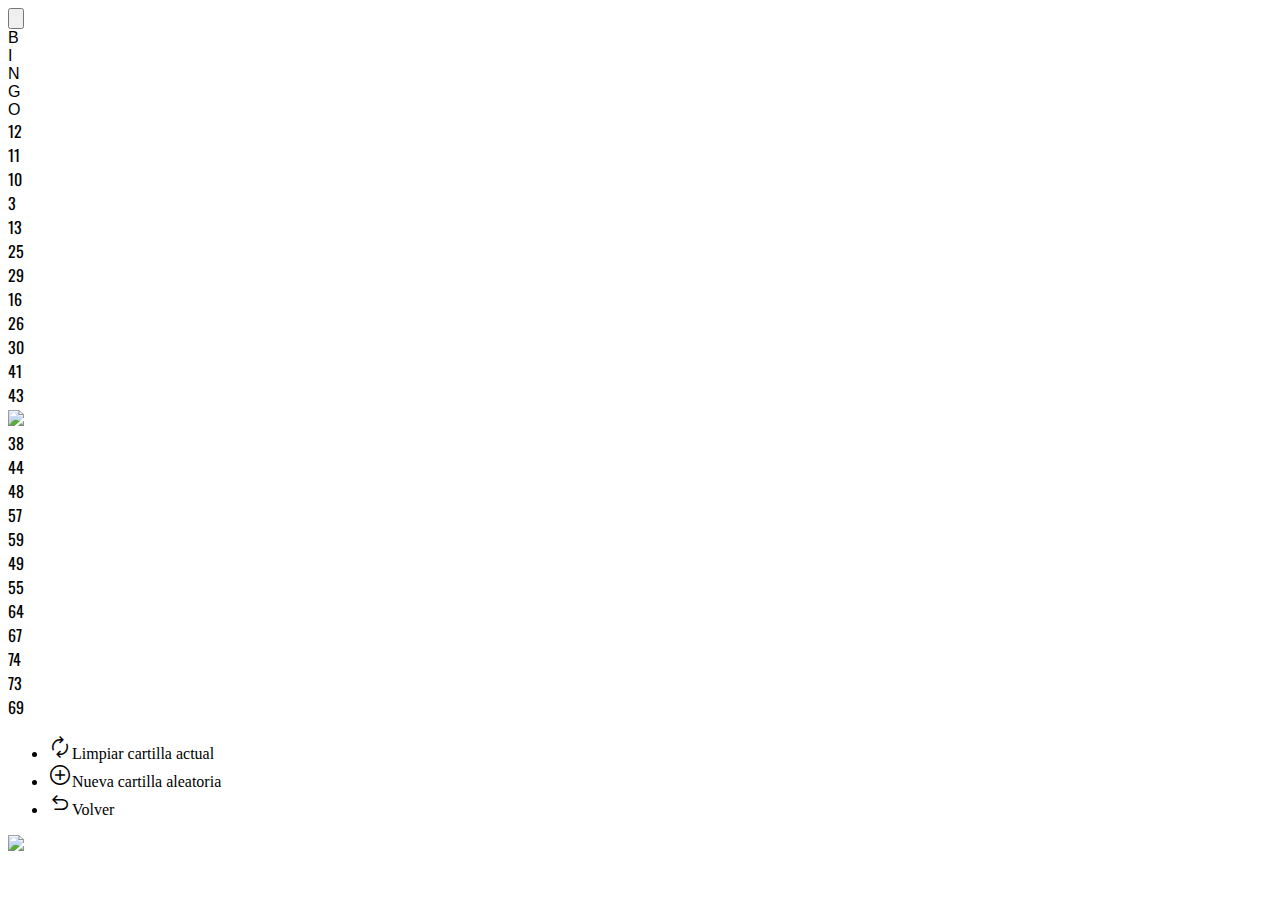
==== index.html @ 595e4903 "favicon + new clean card" ====
<!DOCTYPE html>
<html lang="es">
<head>
	<meta charset="UTF-8">
	<meta name="viewport" content="width=device-width, initial-scale=1.0, user-scalable=no">
	<title>Bingo Paz</title>
	<link rel="icon" 
      type="image/png" 
      href="images/favicon.png">

	<link rel="stylesheet" href="estilos.css?v=1.2">
	<script src="https://cdn.tailwindcss.com"></script>

	<!-- Fonts -->
	<link rel="stylesheet" href="https://fonts.googleapis.com/css2?family=Material+Symbols+Outlined:opsz,wght,FILL,GRAD@20..48,100..700,0..1,-50..200" />
	<link href="https://fonts.cdnfonts.com/css/bingo-dilan" rel="stylesheet">

	<link rel="preconnect" href="https://fonts.googleapis.com">
	<link rel="preconnect" href="https://fonts.gstatic.com" crossorigin>
	<link href="https://fonts.googleapis.com/css2?family=Oswald&display=swap" rel="stylesheet">
</head>
<body class="bg-red-500">
	<!-- Cartilla -->
	<div class="bingo-card pt-10 pb-10 px-6 relative">
		<!-- Menú -->
		<button id="burger-menu" class="absolute right-3 top-3 flex items-center rounded text-white" onclick="openMenu()">
			<svg class="w-4 h-4 fill-current" viewBox="0 0 20 20" xmlns="http://www.w3.org/2000/svg">
				<title>Opciones</title>
				<path d="M0 3h20v2H0V3zm0 6h20v2H0V9zm0 6h20v2H0v-2z"/>
			</svg>
		</button>

		<!-- BINGO título -->
		<div class="flex flex-wrap text-white text-5xl mb-5 bingo-title">
			<div class="w-1/5 flex items-center justify-center">B</div>
			<div class="w-1/5 flex items-center justify-center">I</div>
			<div class="w-1/5 flex items-center justify-center">N</div>
			<div class="w-1/5 flex items-center justify-center">G</div>
			<div class="w-1/5 flex items-center justify-center">O</div>
		</div>

		<!-- Números -->
		<div class="flex bg-white text-2xl bingo-numbers">
			<!-- Columna B -->
			<div class="w-1/5 flex flex-col">
				<div id="b1" class="casilla h-20 border border-red-300 flex items-center justify-center" onclick="gotIt(this.id)">X</div>
				<div id="b2" class="casilla h-20 border border-red-300 flex items-center justify-center" onclick="gotIt(this.id)">X</div>
				<div id="b3" class="casilla h-20 border border-red-300 flex items-center justify-center" onclick="gotIt(this.id)">X</div>
				<div id="b4" class="casilla h-20 border border-red-300 flex items-center justify-center" onclick="gotIt(this.id)">X</div>
				<div id="b5" class="casilla h-20 border border-red-300 flex items-center justify-center" onclick="gotIt(this.id)">X</div>
			</div>
			<!-- Columna I -->
			<div class="w-1/5 flex flex-col">
				<div id="i1" class="casilla h-20 border border-red-300 flex items-center justify-center" onclick="gotIt(this.id)">X</div>
				<div id="i2" class="casilla h-20 border border-red-300 flex items-center justify-center" onclick="gotIt(this.id)">X</div>
				<div id="i3" class="casilla h-20 border border-red-300 flex items-center justify-center" onclick="gotIt(this.id)">X</div>
				<div id="i4" class="casilla h-20 border border-red-300 flex items-center justify-center" onclick="gotIt(this.id)">X</div>
				<div id="i5" class="casilla h-20 border border-red-300 flex items-center justify-center" onclick="gotIt(this.id)">X</div>
			</div>
			<!-- Columna N -->
			<div class="w-1/5 flex flex-col">
				<div id="n1" class="casilla h-20 border border-red-300 flex items-center justify-center" onclick="gotIt(this.id)">X</div>
				<div id="n2" class="casilla h-20 border border-red-300 flex items-center justify-center" onclick="gotIt(this.id)">X</div>
				<div id="n3" class="casilla h-20 border border-red-300 flex items-center justify-center" onclick="gotIt(this.id)"><img class="w-10" src="images/bonus.png"></div>
				<div id="n4" class="casilla h-20 border border-red-300 flex items-center justify-center" onclick="gotIt(this.id)">X</div>
				<div id="n5" class="casilla h-20 border border-red-300 flex items-center justify-center" onclick="gotIt(this.id)">X</div>
			</div>
			<!-- Columna G -->
			<div class="w-1/5 flex flex-col">
				<div id="g1" class="casilla h-20 border border-red-300 flex items-center justify-center" onclick="gotIt(this.id)">X</div>
				<div id="g2" class="casilla h-20 border border-red-300 flex items-center justify-center" onclick="gotIt(this.id)">X</div>
				<div id="g3" class="casilla h-20 border border-red-300 flex items-center justify-center" onclick="gotIt(this.id)">X</div>
				<div id="g4" class="casilla h-20 border border-red-300 flex items-center justify-center" onclick="gotIt(this.id)">X</div>
				<div id="g5" class="casilla h-20 border border-red-300 flex items-center justify-center" onclick="gotIt(this.id)">X</div>
			</div>
			<!-- Columna O -->
			<div class="w-1/5 flex flex-col">
				<div id="o1" class="casilla h-20 border border-red-300 flex items-center justify-center" onclick="gotIt(this.id)">X</div>
				<div id="o2" class="casilla h-20 border border-red-300 flex items-center justify-center" onclick="gotIt(this.id)">X</div>
				<div id="o3" class="casilla h-20 border border-red-300 flex items-center justify-center" onclick="gotIt(this.id)">X</div>
				<div id="o4" class="casilla h-20 border border-red-300 flex items-center justify-center" onclick="gotIt(this.id)">X</div>
				<div id="o5" class="casilla h-20 border border-red-300 flex items-center justify-center" onclick="gotIt(this.id)">X</div>
			</div>
		</div>
	</div>

	<!-- Opciones de menú -->
	<div id="menu-options" class="absolute left-0 top-0 bg-black bg-opacity-90 w-full h-full flex flex-col justify-center items-center hidden">			
		<ul class="text-white text-center">
			<li class="mb-10 p-2 flex cursor-pointer" onclick="confirmClean()"><span class="material-symbols-outlined mr-2">autorenew</span>Limpiar cartilla actual</li>
			<li class="mb-10 p-2 flex cursor-pointer" onclick="confirmNew()"><span class="material-symbols-outlined mr-2">add_circle</span>Nueva cartilla aleatoria</li>
			<li class="mb-10 p-2 flex cursor-pointer" onclick="closeMenu()"><span class="material-symbols-outlined mr-2">undo</span>Volver</li>
		</ul>
		<img class="w-20" src="images/bonus.png">
	</div>

	<script src="script.js?v=1.2"></script>
	<script src="//cdn.jsdelivr.net/npm/sweetalert2@11"></script>
</body>
</html>
---- estilos.css ----
.close-menu {
  display: none;
}

#burger-menu-icon.hidden .burger-menu {
  display: none;
}

#burger-menu-icon.hidden .close-menu {
  display: block;
}

/* Fonts */
.material-symbols-outlined {
  font-variation-settings:
  'FILL' 0,
  'wght' 400,
  'GRAD' 0,
  'opsz' 48
}

.bingo-title{
	font-family: 'Bingo Dilan', sans-serif;
}

.bingo-numbers{
	font-family: 'Oswald', sans-serif;
}
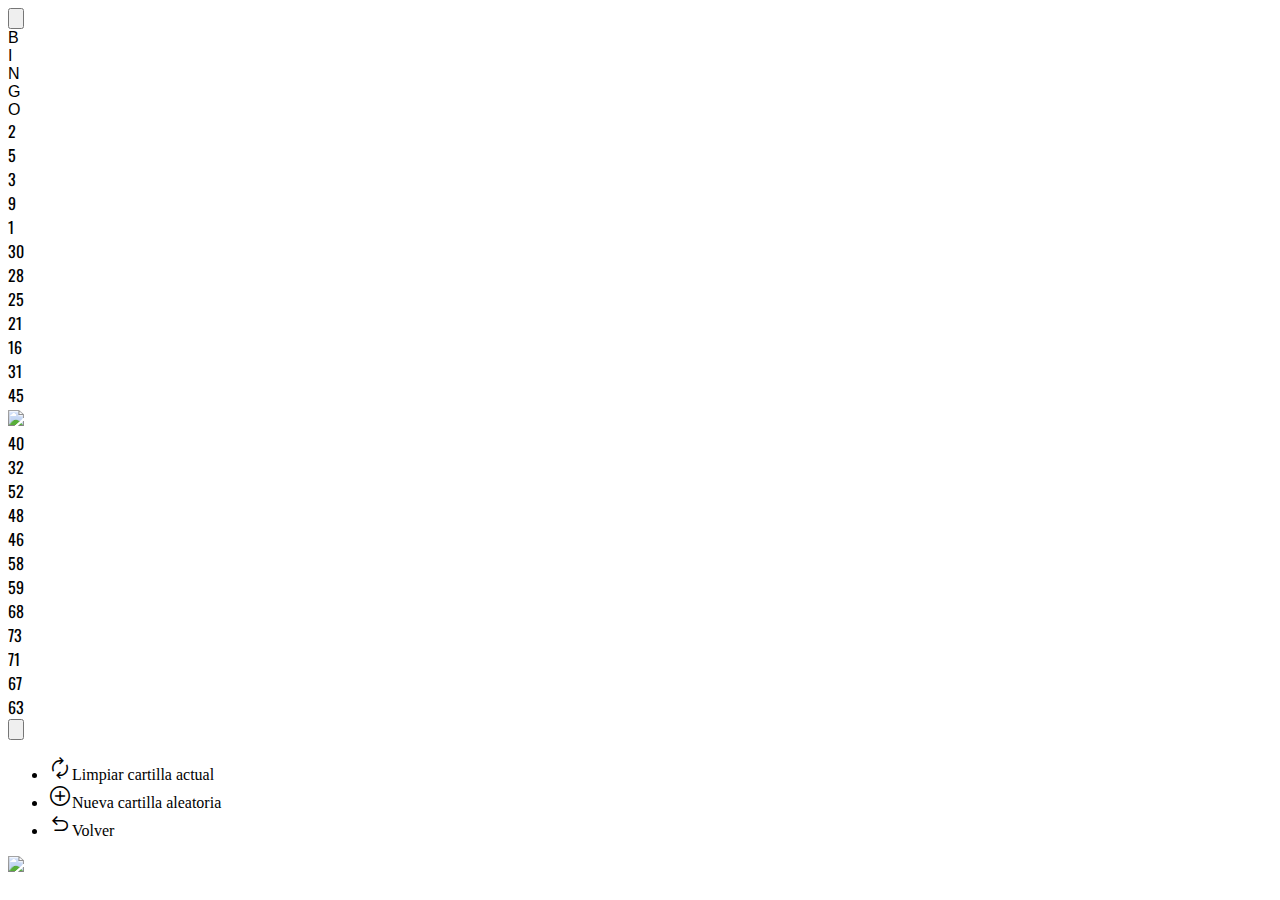
==== commit 111ca940: "botón burger para cerrar" ====
--- a/index.html
+++ b/index.html
@@ -85,7 +85,14 @@
 	</div>
 
 	<!-- Opciones de menú -->
-	<div id="menu-options" class="absolute left-0 top-0 bg-black bg-opacity-90 w-full h-full flex flex-col justify-center items-center hidden">			
+	<div id="menu-options" class="absolute left-0 top-0 bg-black bg-opacity-90 w-full h-full flex flex-col justify-center items-center hidden">
+		<!-- Cerrar menú -->
+		<button id="burger-menu" class="absolute right-3 top-3 flex items-center rounded text-white" onclick="closeMenu()">
+			<svg xmlns="http://www.w3.org/2000/svg" fill="none" viewBox="0 0 24 24" stroke-width="1.5" stroke="currentColor" class="w-6 h-6">
+			 	<path stroke-linecap="round" stroke-linejoin="round" d="M6 18L18 6M6 6l12 12" />
+			</svg>
+		</button>		
+		<!-- Opciones -->
 		<ul class="text-white text-center">
 			<li class="mb-10 p-2 flex cursor-pointer" onclick="confirmClean()"><span class="material-symbols-outlined mr-2">autorenew</span>Limpiar cartilla actual</li>
 			<li class="mb-10 p-2 flex cursor-pointer" onclick="confirmNew()"><span class="material-symbols-outlined mr-2">add_circle</span>Nueva cartilla aleatoria</li>
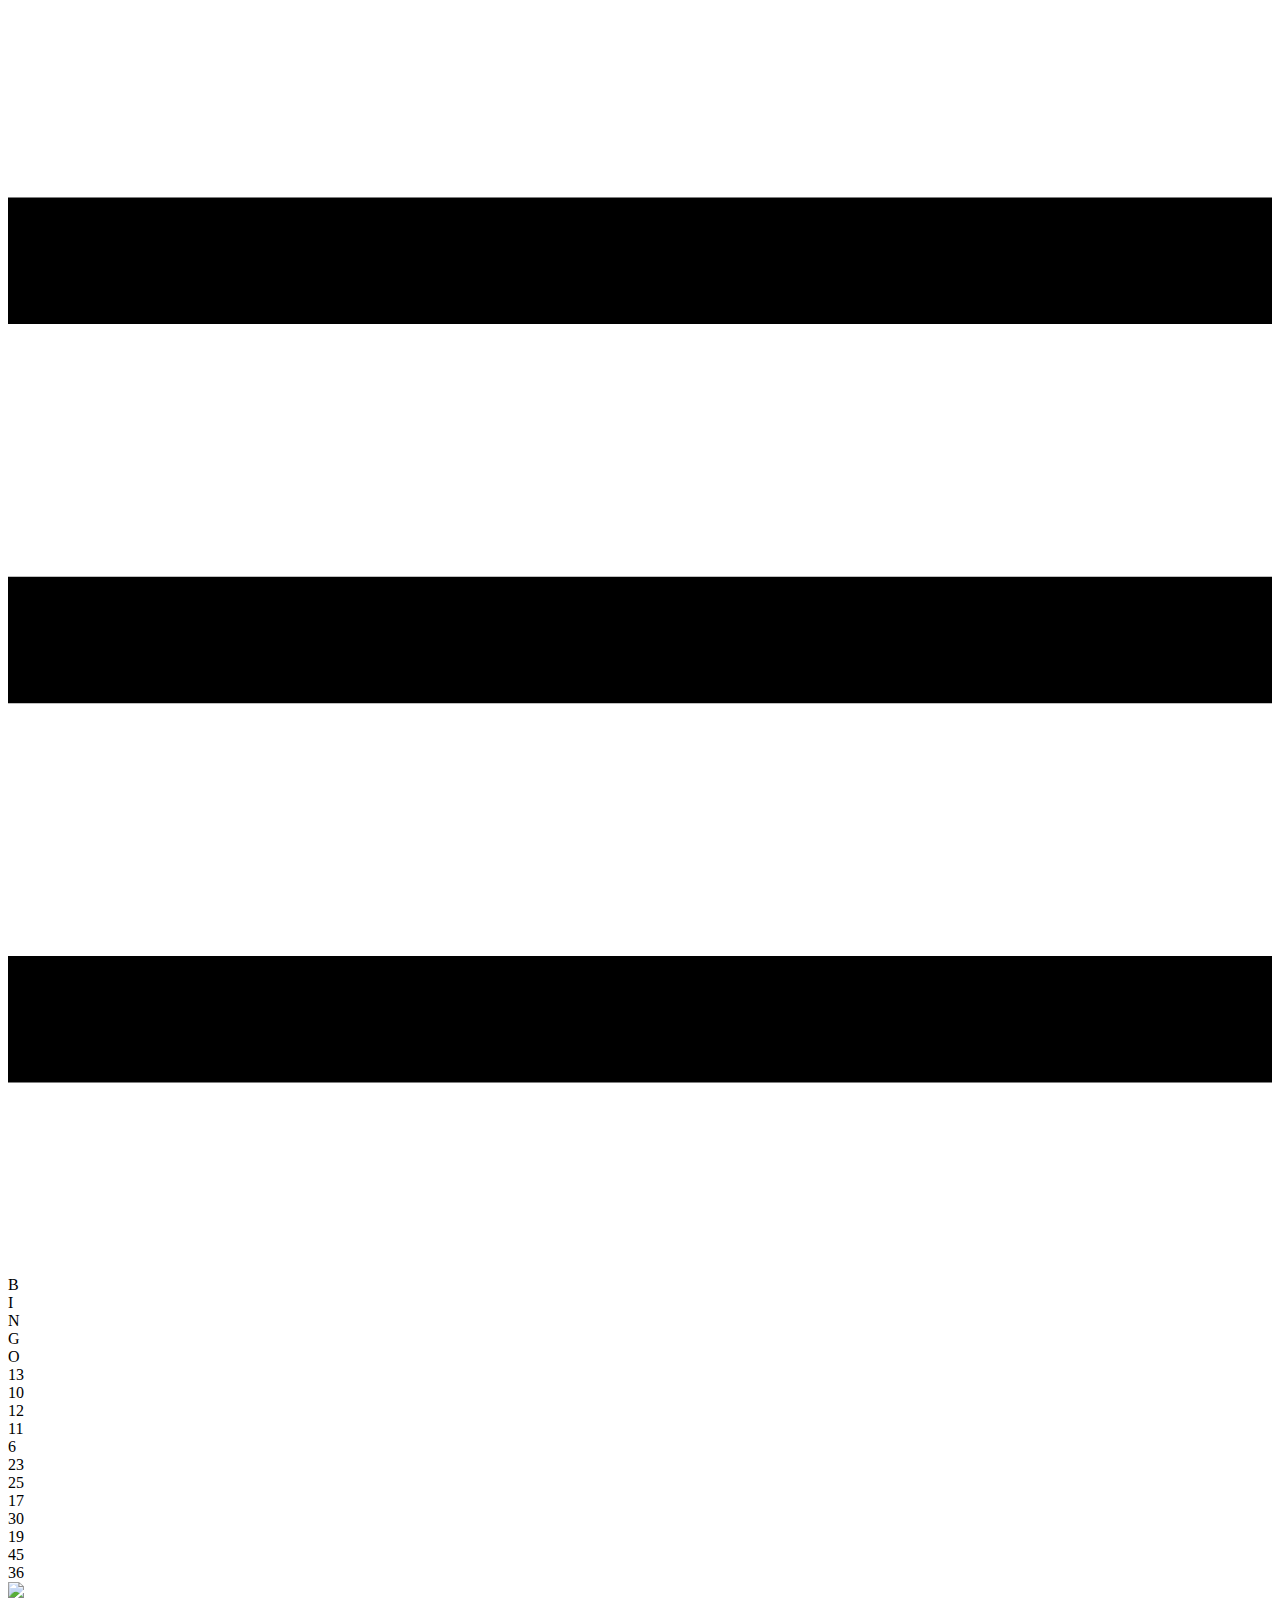
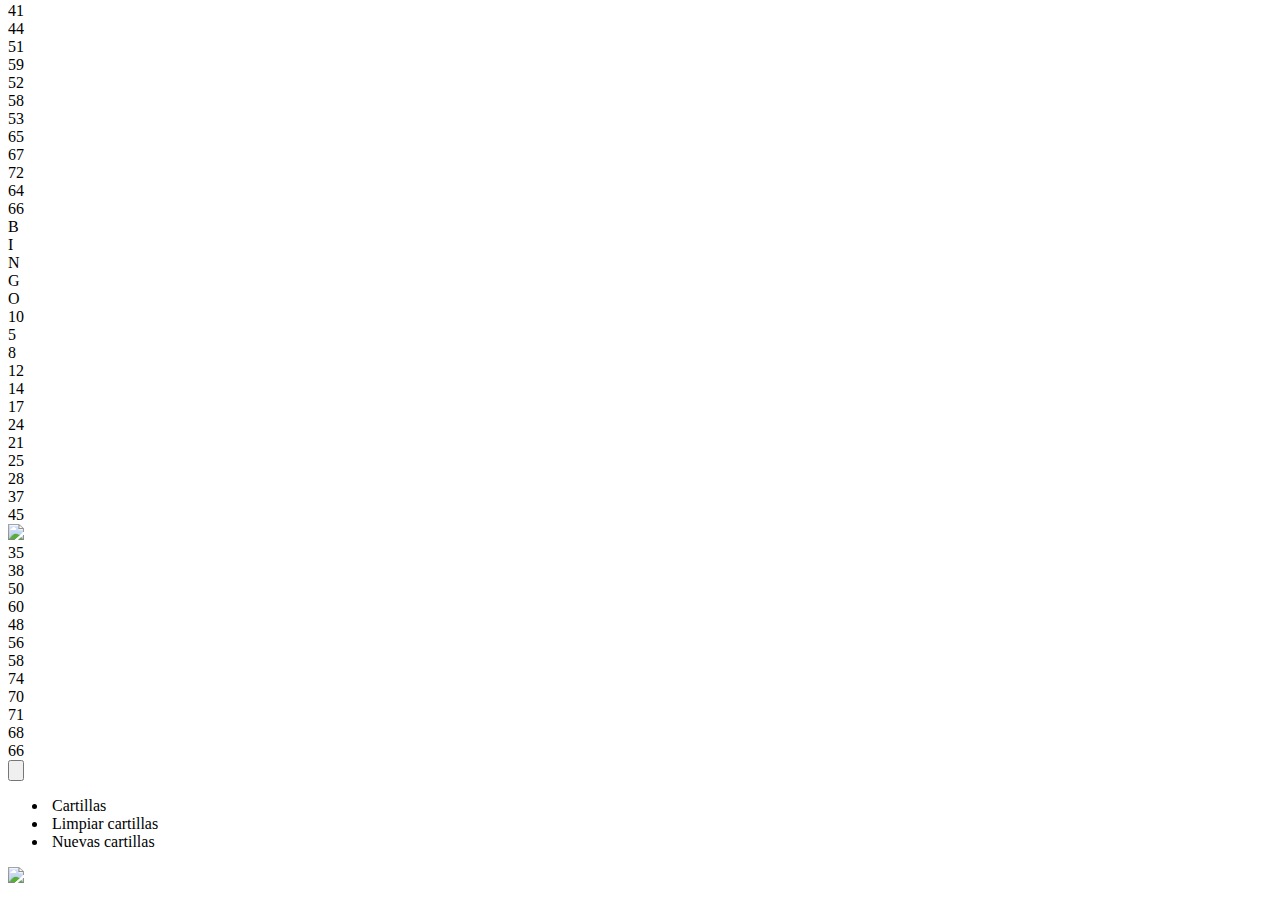
==== commit 197362e1: "start animation only after selecting 2 cards" ====
--- a/index.html
+++ b/index.html
@@ -1,107 +1,193 @@
 <!DOCTYPE html>
 <html lang="es">
+
 <head>
-	<meta charset="UTF-8">
-	<meta name="viewport" content="width=device-width, initial-scale=1.0, user-scalable=no">
-	<title>Bingo Paz</title>
-	<link rel="icon" 
-      type="image/png" 
-      href="images/favicon.png">
+    <meta charset="UTF-8">
+    <meta name="viewport" content="width=device-width, initial-scale=1.0, user-scalable=no">
+    <title>Bingo Paz</title>
+    <link rel="icon" type="image/png" href="images/favicon.png">
+    <link rel="stylesheet" href="css/estilos.css?v=1.2">
+    <script src="https://cdn.tailwindcss.com"></script>
+    <!-- Fonts -->
+    <link href="https://fonts.cdnfonts.com/css/bingo-dilan" rel="stylesheet">
+    <link rel="preconnect" href="https://fonts.googleapis.com">
+    <link rel="preconnect" href="https://fonts.gstatic.com" crossorigin>
+    <link href="https://fonts.googleapis.com/css2?family=Oswald&display=swap" rel="stylesheet">
+</head>
 
-	<link rel="stylesheet" href="estilos.css?v=1.2">
-	<script src="https://cdn.tailwindcss.com"></script>
+<body class="h-screen flex flex-col justify-center">
+    <div id="container">
+        <div class="screen screen-1 bg-red-500" id="screen1">
+            <!-- Cartilla 1 -->
+            <div class="bingo-card h-max py-14 px-6 relative">
+                <!-- Menú -->
+                <div class="fixed w-screen justify-end -ml-6 top-6 flex items-center rounded text-white">
+                    <svg class="w-4 h-4 mr-6 fill-current" viewBox="0 0 20 20" xmlns="http://www.w3.org/2000/svg" onclick="openMenu()">
+                        <title>Opciones</title>
+                        <path d="M0 3h20v2H0V3zm0 6h20v2H0V9zm0 6h20v2H0v-2z" />
+                    </svg>
+                </div>
+                <!-- BINGO título -->
+                <div class="flex flex-wrap text-white text-5xl mb-5 bingo-title">
+                    <div class="w-1/5 flex items-center justify-center">B</div>
+                    <div class="w-1/5 flex items-center justify-center">I</div>
+                    <div class="w-1/5 flex items-center justify-center">N</div>
+                    <div class="w-1/5 flex items-center justify-center">G</div>
+                    <div class="w-1/5 flex items-center justify-center">O</div>
+                </div>
+                <!-- Números -->
+                <div class="flex bg-white text-2xl bingo-numbers">
+                    <!-- Columna B -->
+                    <div class="w-1/5 flex flex-col">
+                        <div id="s1-b1" class="casilla h-20 border border-red-400 flex items-center justify-center" onclick="gotIt1(this.id)">X</div>
+                        <div id="s1-b2" class="casilla h-20 border border-red-400 flex items-center justify-center" onclick="gotIt1(this.id)">X</div>
+                        <div id="s1-b3" class="casilla h-20 border border-red-400 flex items-center justify-center" onclick="gotIt1(this.id)">X</div>
+                        <div id="s1-b4" class="casilla h-20 border border-red-400 flex items-center justify-center" onclick="gotIt1(this.id)">X</div>
+                        <div id="s1-b5" class="casilla h-20 border border-red-400 flex items-center justify-center" onclick="gotIt1(this.id)">X</div>
+                    </div>
+                    <!-- Columna I -->
+                    <div class="w-1/5 flex flex-col">
+                        <div id="s1-i1" class="casilla h-20 border border-red-400 flex items-center justify-center" onclick="gotIt1(this.id)">X</div>
+                        <div id="s1-i2" class="casilla h-20 border border-red-400 flex items-center justify-center" onclick="gotIt1(this.id)">X</div>
+                        <div id="s1-i3" class="casilla h-20 border border-red-400 flex items-center justify-center" onclick="gotIt1(this.id)">X</div>
+                        <div id="s1-i4" class="casilla h-20 border border-red-400 flex items-center justify-center" onclick="gotIt1(this.id)">X</div>
+                        <div id="s1-i5" class="casilla h-20 border border-red-400 flex items-center justify-center" onclick="gotIt1(this.id)">X</div>
+                    </div>
+                    <!-- Columna N -->
+                    <div class="w-1/5 flex flex-col">
+                        <div id="s1-n1" class="casilla h-20 border border-red-400 flex items-center justify-center" onclick="gotIt1(this.id)">X</div>
+                        <div id="s1-n2" class="casilla h-20 border border-red-400 flex items-center justify-center" onclick="gotIt1(this.id)">X</div>
+                        <div id="s1-n3" class="casilla h-20 border border-red-400 flex items-center justify-center gotit1" onclick="gotIt1(this.id)"><img class="w-10" src="images/bonus-1.png"></div>
+                        <div id="s1-n4" class="casilla h-20 border border-red-400 flex items-center justify-center" onclick="gotIt1(this.id)">X</div>
+                        <div id="s1-n5" class="casilla h-20 border border-red-400 flex items-center justify-center" onclick="gotIt1(this.id)">X</div>
+                    </div>
+                    <!-- Columna G -->
+                    <div class="w-1/5 flex flex-col">
+                        <div id="s1-g1" class="casilla h-20 border border-red-400 flex items-center justify-center" onclick="gotIt1(this.id)">X</div>
+                        <div id="s1-g2" class="casilla h-20 border border-red-400 flex items-center justify-center" onclick="gotIt1(this.id)">X</div>
+                        <div id="s1-g3" class="casilla h-20 border border-red-400 flex items-center justify-center" onclick="gotIt1(this.id)">X</div>
+                        <div id="s1-g4" class="casilla h-20 border border-red-400 flex items-center justify-center" onclick="gotIt1(this.id)">X</div>
+                        <div id="s1-g5" class="casilla h-20 border border-red-400 flex items-center justify-center" onclick="gotIt1(this.id)">X</div>
+                    </div>
+                    <!-- Columna O -->
+                    <div class="w-1/5 flex flex-col">
+                        <div id="s1-o1" class="casilla h-20 border border-red-400 flex items-center justify-center" onclick="gotIt1(this.id)">X</div>
+                        <div id="s1-o2" class="casilla h-20 border border-red-400 flex items-center justify-center" onclick="gotIt1(this.id)">X</div>
+                        <div id="s1-o3" class="casilla h-20 border border-red-400 flex items-center justify-center" onclick="gotIt1(this.id)">X</div>
+                        <div id="s1-o4" class="casilla h-20 border border-red-400 flex items-center justify-center" onclick="gotIt1(this.id)">X</div>
+                        <div id="s1-o5" class="casilla h-20 border border-red-400 flex items-center justify-center" onclick="gotIt1(this.id)">X</div>
+                    </div>
+                </div>
+            </div>
+        </div>
+        <div class="screen screen-2 bg-blue-500 hidden" id="screen2">
+            <!-- Cartilla 2 -->
+            <div class="bingo-card h-max py-14 px-6 relative">
+                <!-- Menú -->
+                <!-- <button id="burger-menu-2" class="fixed right-6 top-6 flex items-center rounded text-white" onclick="openMenu()">
+                    <svg class="w-4 h-4 fill-current" viewBox="0 0 20 20" xmlns="http://www.w3.org/2000/svg">
+                        <title>Opciones</title>
+                        <path d="M0 3h20v2H0V3zm0 6h20v2H0V9zm0 6h20v2H0v-2z" />
+                    </svg>
+                </button> -->
+                <!-- BINGO título -->
+                <div class="flex flex-wrap text-white text-5xl mb-5 bingo-title">
+                    <div class="w-1/5 flex items-center justify-center">B</div>
+                    <div class="w-1/5 flex items-center justify-center">I</div>
+                    <div class="w-1/5 flex items-center justify-center">N</div>
+                    <div class="w-1/5 flex items-center justify-center">G</div>
+                    <div class="w-1/5 flex items-center justify-center">O</div>
+                </div>
+                <!-- Números -->
+                <div class="flex bg-white text-2xl bingo-numbers">
+                    <!-- Columna B -->
+                    <div class="w-1/5 flex flex-col">
+                        <div id="s2-b1" class="casilla h-20 border border-blue-400 flex items-center justify-center" onclick="gotIt2(this.id)">X</div>
+                        <div id="s2-b2" class="casilla h-20 border border-blue-400 flex items-center justify-center" onclick="gotIt2(this.id)">X</div>
+                        <div id="s2-b3" class="casilla h-20 border border-blue-400 flex items-center justify-center" onclick="gotIt2(this.id)">X</div>
+                        <div id="s2-b4" class="casilla h-20 border border-blue-400 flex items-center justify-center" onclick="gotIt2(this.id)">X</div>
+                        <div id="s2-b5" class="casilla h-20 border border-blue-400 flex items-center justify-center" onclick="gotIt2(this.id)">X</div>
+                    </div>
+                    <!-- Columna I -->
+                    <div class="w-1/5 flex flex-col">
+                        <div id="s2-i1" class="casilla h-20 border border-blue-400 flex items-center justify-center" onclick="gotIt2(this.id)">X</div>
+                        <div id="s2-i2" class="casilla h-20 border border-blue-400 flex items-center justify-center" onclick="gotIt2(this.id)">X</div>
+                        <div id="s2-i3" class="casilla h-20 border border-blue-400 flex items-center justify-center" onclick="gotIt2(this.id)">X</div>
+                        <div id="s2-i4" class="casilla h-20 border border-blue-400 flex items-center justify-center" onclick="gotIt2(this.id)">X</div>
+                        <div id="s2-i5" class="casilla h-20 border border-blue-400 flex items-center justify-center" onclick="gotIt2(this.id)">X</div>
+                    </div>
+                    <!-- Columna N -->
+                    <div class="w-1/5 flex flex-col">
+                        <div id="s2-n1" class="casilla h-20 border border-blue-400 flex items-center justify-center" onclick="gotIt2(this.id)">X</div>
+                        <div id="s2-n2" class="casilla h-20 border border-blue-400 flex items-center justify-center" onclick="gotIt2(this.id)">X</div>
+                        <div id="s2-n3" class="casilla h-20 border border-blue-400 flex items-center justify-center gotit2" onclick="gotIt2(this.id)"><img class="w-10" src="images/bonus-2.png"></div>
+                        <div id="s2-n4" class="casilla h-20 border border-blue-400 flex items-center justify-center" onclick="gotIt2(this.id)">X</div>
+                        <div id="s2-n5" class="casilla h-20 border border-blue-400 flex items-center justify-center" onclick="gotIt2(this.id)">X</div>
+                    </div>
+                    <!-- Columna G -->
+                    <div class="w-1/5 flex flex-col">
+                        <div id="s2-g1" class="casilla h-20 border border-blue-400 flex items-center justify-center" onclick="gotIt2(this.id)">X</div>
+                        <div id="s2-g2" class="casilla h-20 border border-blue-400 flex items-center justify-center" onclick="gotIt2(this.id)">X</div>
+                        <div id="s2-g3" class="casilla h-20 border border-blue-400 flex items-center justify-center" onclick="gotIt2(this.id)">X</div>
+                        <div id="s2-g4" class="casilla h-20 border border-blue-400 flex items-center justify-center" onclick="gotIt2(this.id)">X</div>
+                        <div id="s2-g5" class="casilla h-20 border border-blue-400 flex items-center justify-center" onclick="gotIt2(this.id)">X</div>
+                    </div>
+                    <!-- Columna O -->
+                    <div class="w-1/5 flex flex-col">
+                        <div id="s2-o1" class="casilla h-20 border border-blue-400 flex items-center justify-center" onclick="gotIt2(this.id)">X</div>
+                        <div id="s2-o2" class="casilla h-20 border border-blue-400 flex items-center justify-center" onclick="gotIt2(this.id)">X</div>
+                        <div id="s2-o3" class="casilla h-20 border border-blue-400 flex items-center justify-center" onclick="gotIt2(this.id)">X</div>
+                        <div id="s2-o4" class="casilla h-20 border border-blue-400 flex items-center justify-center" onclick="gotIt2(this.id)">X</div>
+                        <div id="s2-o5" class="casilla h-20 border border-blue-400 flex items-center justify-center" onclick="gotIt2(this.id)">X</div>
+                    </div>
+                </div>
+            </div>
+        </div>
+    </div>
 
-	<!-- Fonts -->
-	<link rel="stylesheet" href="https://fonts.googleapis.com/css2?family=Material+Symbols+Outlined:opsz,wght,FILL,GRAD@20..48,100..700,0..1,-50..200" />
-	<link href="https://fonts.cdnfonts.com/css/bingo-dilan" rel="stylesheet">
+    <!-- Opciones de menú -->
+    <div id="menu-options" class="absolute left-0 top-0 bg-black bg-opacity-90 w-full h-full flex flex-col justify-center items-center hidden">
+        <!-- Cerrar menú -->
+        <button id="close-burger-menu" class="absolute right-6 top-6 flex items-center rounded text-white" onclick="closeMenu()">
+            <svg xmlns="http://www.w3.org/2000/svg" fill="none" viewBox="0 0 24 24" stroke-width="1.5" stroke="currentColor" class="w-6 h-6">
+                <path stroke-linecap="round" stroke-linejoin="round" d="M6 18L18 6M6 6l12 12" />
+            </svg>
+        </button>
+        <!-- Opciones -->
+        <ul class="ul-options text-white text-center">
+        	<li class="mb-10 p-2 flex cursor-pointer flex items-center">
+                <img class="mr-2" src="images/tag.svg" alt="">
+                Cartillas
+                <img id="p1cOption" class="mx-2 cursor-pointer" src="images/one-fill.svg" alt="" onclick="play1card(); closeMenu()">
+                <img id="p2cOption" class="cursor-pointer" src="images/two.svg" alt="" onclick="play2cards(); startSlideAnimation(); closeMenu()">
+            </li>
+            <li class="mb-10 p-2 flex cursor-pointer flex items-center" onclick="confirmClean()">
+                <img class="mr-2" src="images/clear.svg" alt="">
+                Limpiar cartillas
+            </li>
+            <li class="mb-10 p-2 flex cursor-pointer flex items-center" onclick="confirmNew()">
+                <img class="mr-2" src="images/new.svg" alt="">
+                Nuevas cartillas
+            </li>
+            <!-- <li class="mb-10 p-2 flex cursor-pointer flex items-center" onclick="closeMenu()">
+                <img class="mr-2" src="images/back.svg" alt="">
+                Volver
+            </li> -->
+        </ul>
+        <img class="w-20" src="images/bonus-1.png">
+    </div>
 
-	<link rel="preconnect" href="https://fonts.googleapis.com">
-	<link rel="preconnect" href="https://fonts.gstatic.com" crossorigin>
-	<link href="https://fonts.googleapis.com/css2?family=Oswald&display=swap" rel="stylesheet">
-</head>
-<body class="bg-red-500">
-	<!-- Cartilla -->
-	<div class="bingo-card pt-10 pb-10 px-6 relative">
-		<!-- Menú -->
-		<button id="burger-menu" class="absolute right-3 top-3 flex items-center rounded text-white" onclick="openMenu()">
-			<svg class="w-4 h-4 fill-current" viewBox="0 0 20 20" xmlns="http://www.w3.org/2000/svg">
-				<title>Opciones</title>
-				<path d="M0 3h20v2H0V3zm0 6h20v2H0V9zm0 6h20v2H0v-2z"/>
-			</svg>
-		</button>
+    <!-- Indicador de slide -->
+    <!-- <div id="slideind-container" class="absolute bottom-5 right-0 border">
+    	hello
+    </div> -->
+    <div id="slideInd" class="absolute bottom-5 right-0">
+    	<img src="images/slide.png" alt="">
+    </div>
 
-		<!-- BINGO título -->
-		<div class="flex flex-wrap text-white text-5xl mb-5 bingo-title">
-			<div class="w-1/5 flex items-center justify-center">B</div>
-			<div class="w-1/5 flex items-center justify-center">I</div>
-			<div class="w-1/5 flex items-center justify-center">N</div>
-			<div class="w-1/5 flex items-center justify-center">G</div>
-			<div class="w-1/5 flex items-center justify-center">O</div>
-		</div>
+    <script src="js/confetti.js?v=1.2"></script>
+    <script src="js/script.js?v=1.2"></script>
+    <script src="//cdn.jsdelivr.net/npm/sweetalert2@11"></script>
+</body>
 
-		<!-- Números -->
-		<div class="flex bg-white text-2xl bingo-numbers">
-			<!-- Columna B -->
-			<div class="w-1/5 flex flex-col">
-				<div id="b1" class="casilla h-20 border border-red-300 flex items-center justify-center" onclick="gotIt(this.id)">X</div>
-				<div id="b2" class="casilla h-20 border border-red-300 flex items-center justify-center" onclick="gotIt(this.id)">X</div>
-				<div id="b3" class="casilla h-20 border border-red-300 flex items-center justify-center" onclick="gotIt(this.id)">X</div>
-				<div id="b4" class="casilla h-20 border border-red-300 flex items-center justify-center" onclick="gotIt(this.id)">X</div>
-				<div id="b5" class="casilla h-20 border border-red-300 flex items-center justify-center" onclick="gotIt(this.id)">X</div>
-			</div>
-			<!-- Columna I -->
-			<div class="w-1/5 flex flex-col">
-				<div id="i1" class="casilla h-20 border border-red-300 flex items-center justify-center" onclick="gotIt(this.id)">X</div>
-				<div id="i2" class="casilla h-20 border border-red-300 flex items-center justify-center" onclick="gotIt(this.id)">X</div>
-				<div id="i3" class="casilla h-20 border border-red-300 flex items-center justify-center" onclick="gotIt(this.id)">X</div>
-				<div id="i4" class="casilla h-20 border border-red-300 flex items-center justify-center" onclick="gotIt(this.id)">X</div>
-				<div id="i5" class="casilla h-20 border border-red-300 flex items-center justify-center" onclick="gotIt(this.id)">X</div>
-			</div>
-			<!-- Columna N -->
-			<div class="w-1/5 flex flex-col">
-				<div id="n1" class="casilla h-20 border border-red-300 flex items-center justify-center" onclick="gotIt(this.id)">X</div>
-				<div id="n2" class="casilla h-20 border border-red-300 flex items-center justify-center" onclick="gotIt(this.id)">X</div>
-				<div id="n3" class="casilla h-20 border border-red-300 flex items-center justify-center" onclick="gotIt(this.id)"><img class="w-10" src="images/bonus.png"></div>
-				<div id="n4" class="casilla h-20 border border-red-300 flex items-center justify-center" onclick="gotIt(this.id)">X</div>
-				<div id="n5" class="casilla h-20 border border-red-300 flex items-center justify-center" onclick="gotIt(this.id)">X</div>
-			</div>
-			<!-- Columna G -->
-			<div class="w-1/5 flex flex-col">
-				<div id="g1" class="casilla h-20 border border-red-300 flex items-center justify-center" onclick="gotIt(this.id)">X</div>
-				<div id="g2" class="casilla h-20 border border-red-300 flex items-center justify-center" onclick="gotIt(this.id)">X</div>
-				<div id="g3" class="casilla h-20 border border-red-300 flex items-center justify-center" onclick="gotIt(this.id)">X</div>
-				<div id="g4" class="casilla h-20 border border-red-300 flex items-center justify-center" onclick="gotIt(this.id)">X</div>
-				<div id="g5" class="casilla h-20 border border-red-300 flex items-center justify-center" onclick="gotIt(this.id)">X</div>
-			</div>
-			<!-- Columna O -->
-			<div class="w-1/5 flex flex-col">
-				<div id="o1" class="casilla h-20 border border-red-300 flex items-center justify-center" onclick="gotIt(this.id)">X</div>
-				<div id="o2" class="casilla h-20 border border-red-300 flex items-center justify-center" onclick="gotIt(this.id)">X</div>
-				<div id="o3" class="casilla h-20 border border-red-300 flex items-center justify-center" onclick="gotIt(this.id)">X</div>
-				<div id="o4" class="casilla h-20 border border-red-300 flex items-center justify-center" onclick="gotIt(this.id)">X</div>
-				<div id="o5" class="casilla h-20 border border-red-300 flex items-center justify-center" onclick="gotIt(this.id)">X</div>
-			</div>
-		</div>
-	</div>
-
-	<!-- Opciones de menú -->
-	<div id="menu-options" class="absolute left-0 top-0 bg-black bg-opacity-90 w-full h-full flex flex-col justify-center items-center hidden">
-		<!-- Cerrar menú -->
-		<button id="burger-menu" class="absolute right-3 top-3 flex items-center rounded text-white" onclick="closeMenu()">
-			<svg xmlns="http://www.w3.org/2000/svg" fill="none" viewBox="0 0 24 24" stroke-width="1.5" stroke="currentColor" class="w-6 h-6">
-			 	<path stroke-linecap="round" stroke-linejoin="round" d="M6 18L18 6M6 6l12 12" />
-			</svg>
-		</button>		
-		<!-- Opciones -->
-		<ul class="text-white text-center">
-			<li class="mb-10 p-2 flex cursor-pointer" onclick="confirmClean()"><span class="material-symbols-outlined mr-2">autorenew</span>Limpiar cartilla actual</li>
-			<li class="mb-10 p-2 flex cursor-pointer" onclick="confirmNew()"><span class="material-symbols-outlined mr-2">add_circle</span>Nueva cartilla aleatoria</li>
-			<li class="mb-10 p-2 flex cursor-pointer" onclick="closeMenu()"><span class="material-symbols-outlined mr-2">undo</span>Volver</li>
-		</ul>
-		<img class="w-20" src="images/bonus.png">
-	</div>
-
-	<script src="script.js?v=1.2"></script>
-	<script src="//cdn.jsdelivr.net/npm/sweetalert2@11"></script>
-</body>
 </html>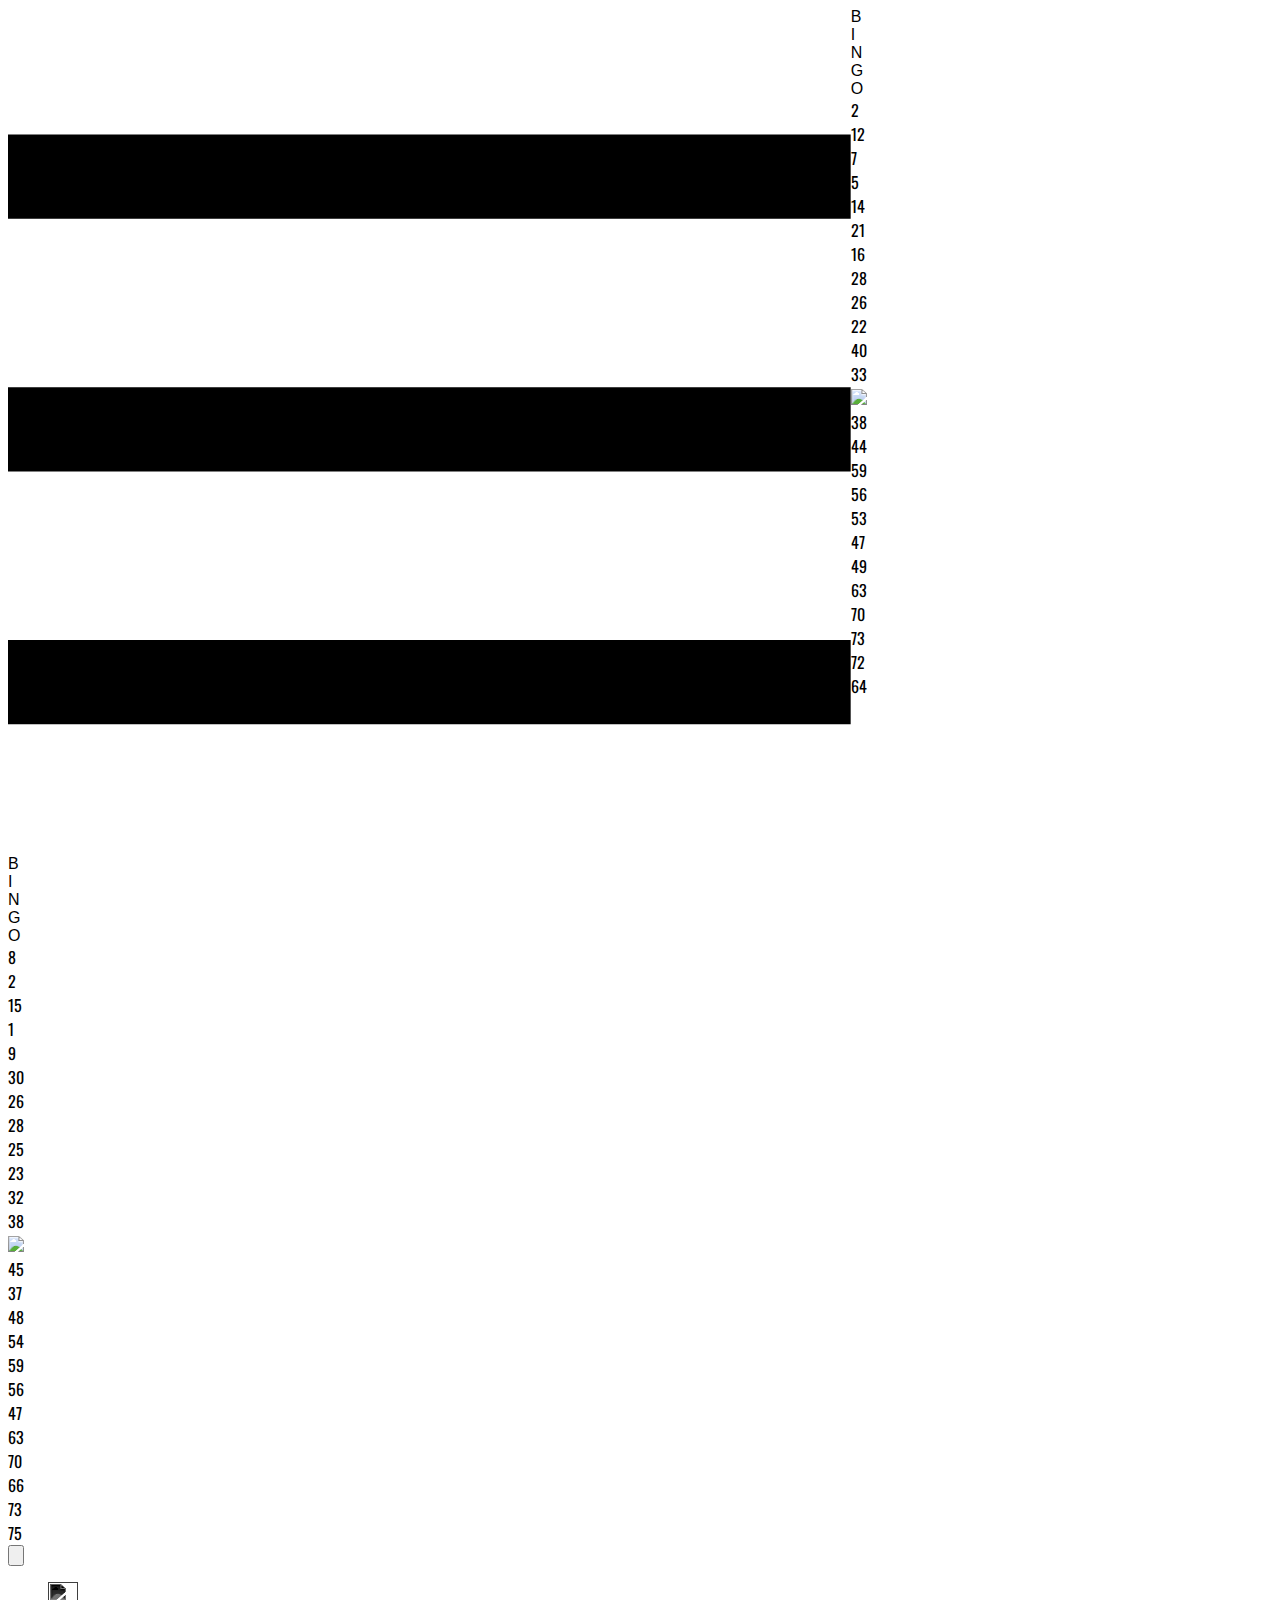
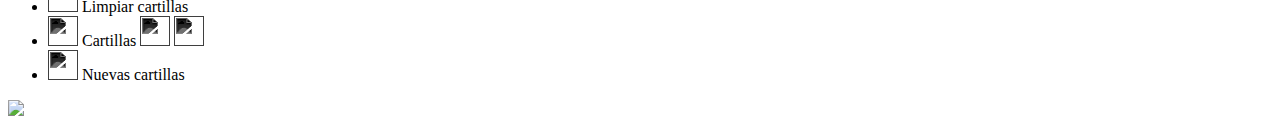
==== commit d539544e: "estado de confettis único por cartilla" ====
--- a/index.html
+++ b/index.html
@@ -155,15 +155,15 @@
         </button>
         <!-- Opciones -->
         <ul class="ul-options text-white text-center">
-        	<li class="mb-10 p-2 flex cursor-pointer flex items-center">
-                <img class="mr-2" src="images/tag.svg" alt="">
-                Cartillas
-                <img id="p1cOption" class="mx-2 cursor-pointer" src="images/one-fill.svg" alt="" onclick="play1card(); closeMenu()">
-                <img id="p2cOption" class="cursor-pointer" src="images/two.svg" alt="" onclick="play2cards(); startSlideAnimation(); closeMenu()">
-            </li>
             <li class="mb-10 p-2 flex cursor-pointer flex items-center" onclick="confirmClean()">
                 <img class="mr-2" src="images/clear.svg" alt="">
                 Limpiar cartillas
+            </li>
+            <li class="mb-10 p-2 flex cursor-pointer flex items-center">
+                <img class="mr-2" src="images/tag.svg" alt="">
+                Cartillas
+                <img id="p1cOption" class="mx-4 cursor-pointer" src="images/one-fill.svg" alt="" onclick="play1card(); closeMenu()">
+                <img id="p2cOption" class="cursor-pointer" src="images/two.svg" alt="" onclick="play2cards(); startSlideAnimation(); closeMenu()">
             </li>
             <li class="mb-10 p-2 flex cursor-pointer flex items-center" onclick="confirmNew()">
                 <img class="mr-2" src="images/new.svg" alt="">
--- a/css/estilos.css
+++ b/css/estilos.css
@@ -0,0 +1,72 @@
+.close-menu {
+    display: none;
+}
+
+/*#burger-menu-icon.hidden .burger-menu {
+    display: none;
+}
+
+#burger-menu-icon.hidden .close-menu {
+    display: block;
+}*/
+
+/* Fonts */
+.material-symbols-outlined {
+    font-variation-settings:
+        'FILL'0,
+        'wght'400,
+        'GRAD'0,
+        'opsz'48
+}
+
+.bingo-title {
+    font-family: 'Bingo Dilan', sans-serif;
+}
+
+.bingo-numbers {
+    font-family: 'Oswald', sans-serif;
+}
+
+.ul-options li img {
+    filter: invert(100%) sepia(0%) saturate(0%) hue-rotate(67deg) brightness(105%) contrast(105%);
+    width: 30px;
+    height: 30px;
+}
+
+/* Pantalla slide  */
+#container {
+    display: flex;
+    width: 100%;
+    height: 100%;
+    transform: translateX(0%);
+    transition: transform 0.5s ease-in-out;
+}
+
+.screen-1 {
+    width: 100%;
+    /*height: 100%;*/
+}
+
+.screen-2 {
+    width: 50%;
+    /*height: 100%;*/
+}
+
+/* Indicador de deslizador  */
+#slideInd {
+    display: none;
+    position: absolute;
+    width: 100px;
+    animation: slide 1.5s ease-in-out 0s 1;
+    animation-fill-mode: forwards;
+}
+
+@keyframes slide {
+    0% {
+        right: 0;
+    }
+
+    40% {
+        right: calc(40% - 100px);
+    }
+}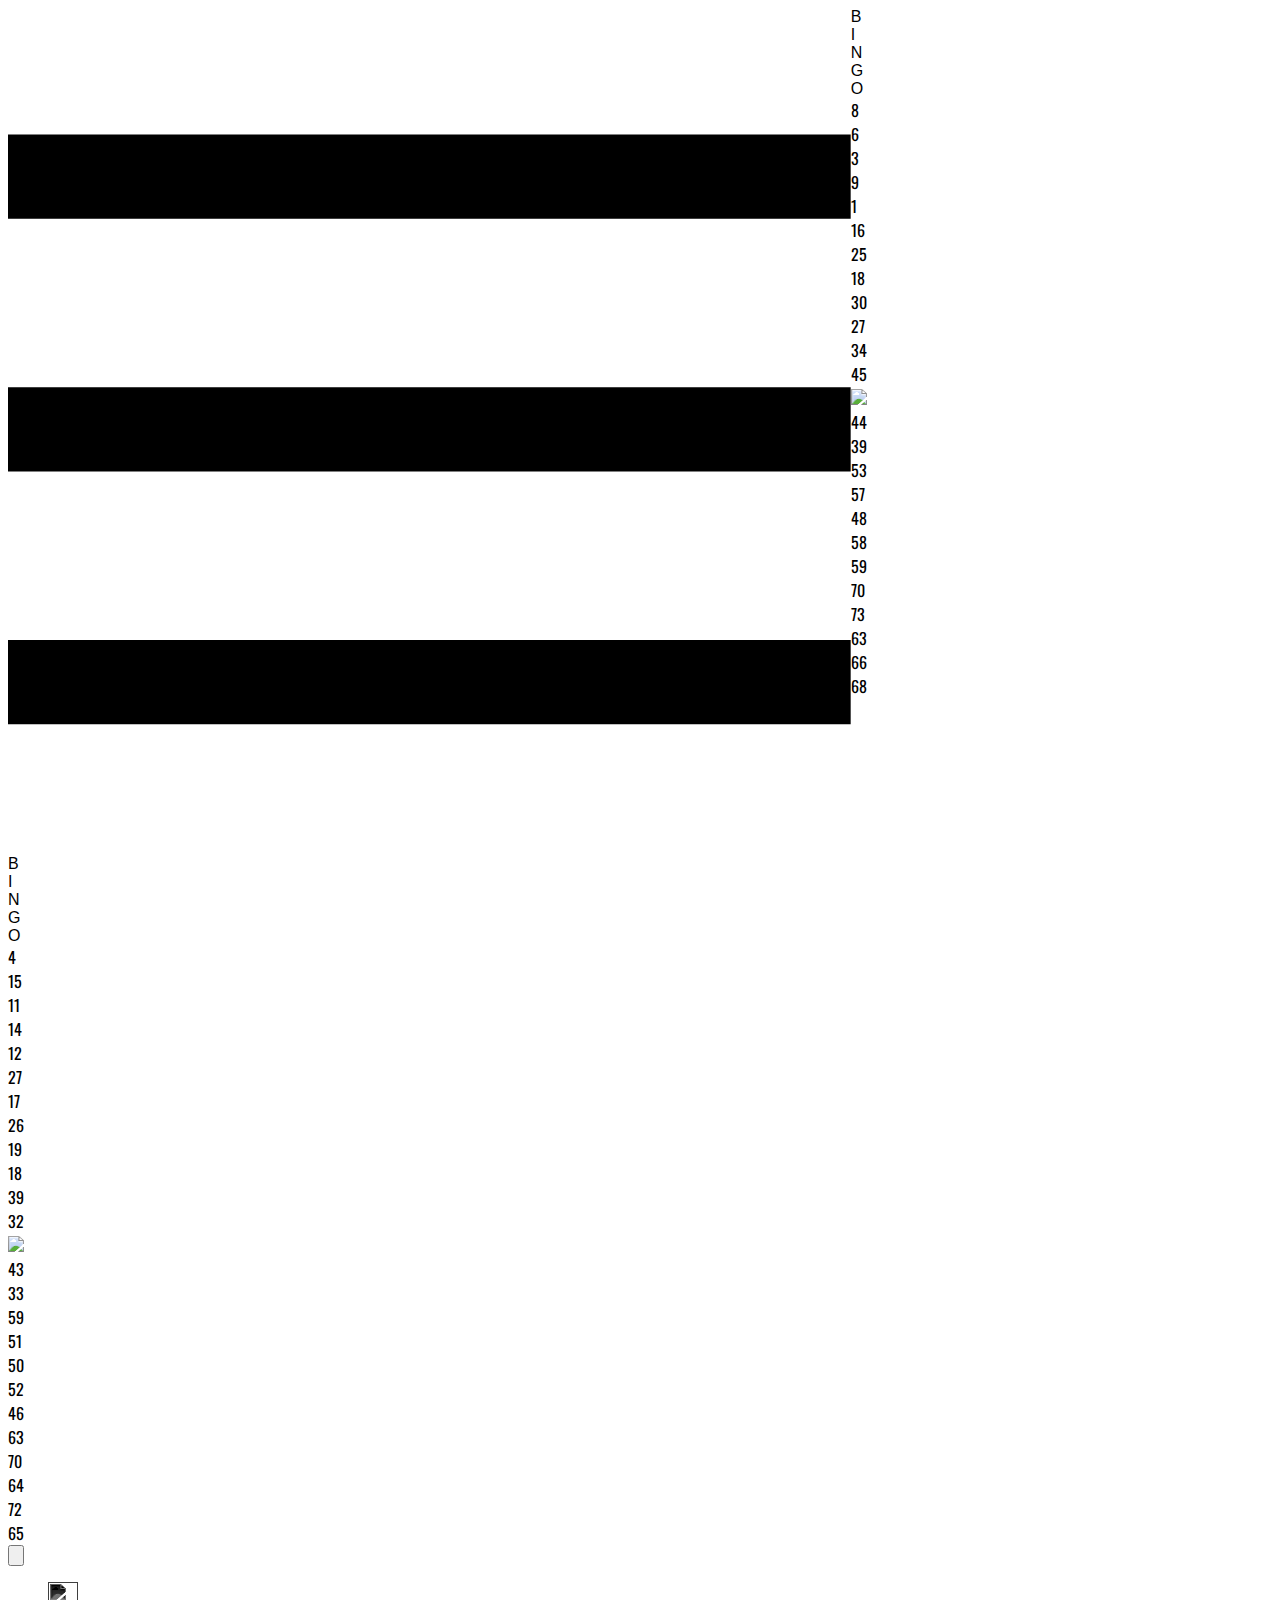
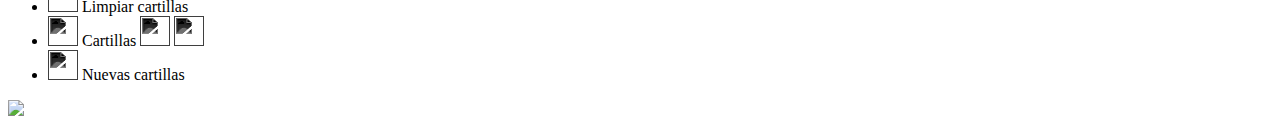
==== commit c9d80e98: "caché v=1.4" ====
--- a/index.html
+++ b/index.html
@@ -6,7 +6,7 @@
     <meta name="viewport" content="width=device-width, initial-scale=1.0, user-scalable=no">
     <title>Bingo Paz</title>
     <link rel="icon" type="image/png" href="images/favicon.png">
-    <link rel="stylesheet" href="css/estilos.css?v=1.2">
+    <link rel="stylesheet" href="css/estilos.css?v=1.4">
     <script src="https://cdn.tailwindcss.com"></script>
     <!-- Fonts -->
     <link href="https://fonts.cdnfonts.com/css/bingo-dilan" rel="stylesheet">
@@ -185,8 +185,8 @@
     	<img src="images/slide.png" alt="">
     </div>
 
-    <script src="js/confetti.js?v=1.2"></script>
-    <script src="js/script.js?v=1.2"></script>
+    <script src="js/confetti.js?v=1.4"></script>
+    <script src="js/script.js?v=1.4"></script>
     <script src="//cdn.jsdelivr.net/npm/sweetalert2@11"></script>
 </body>
 
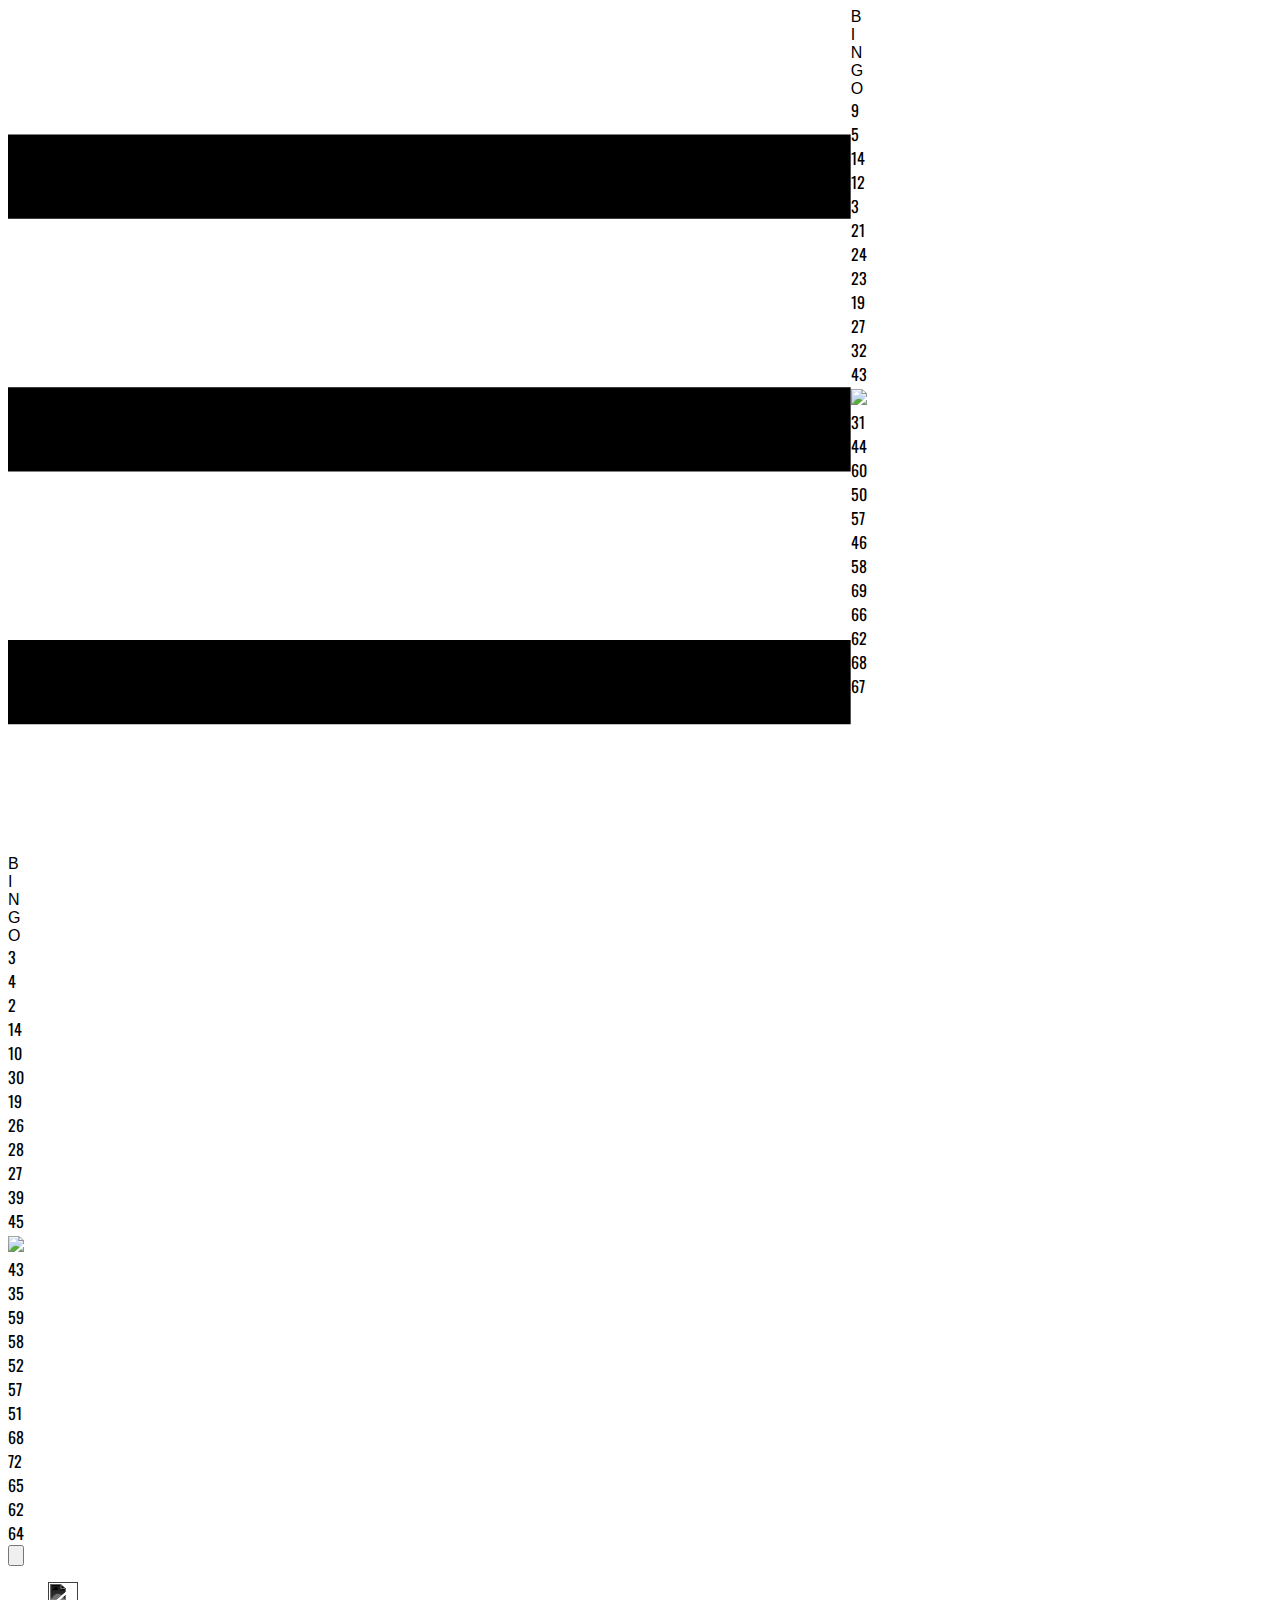
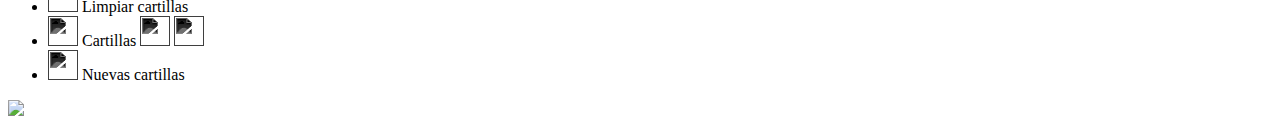
==== commit 493b5137: "implementando el lS de casillas marcadas" ====
--- a/index.html
+++ b/index.html
@@ -6,7 +6,7 @@
     <meta name="viewport" content="width=device-width, initial-scale=1.0, user-scalable=no">
     <title>Bingo Paz</title>
     <link rel="icon" type="image/png" href="images/favicon.png">
-    <link rel="stylesheet" href="css/estilos.css?v=1.4">
+    <link rel="stylesheet" href="css/estilos.css?v=1.5">
     <script src="https://cdn.tailwindcss.com"></script>
     <!-- Fonts -->
     <link href="https://fonts.cdnfonts.com/css/bingo-dilan" rel="stylesheet">
@@ -39,43 +39,43 @@
                 <div class="flex bg-white text-2xl bingo-numbers">
                     <!-- Columna B -->
                     <div class="w-1/5 flex flex-col">
-                        <div id="s1-b1" class="casilla h-20 border border-red-400 flex items-center justify-center" onclick="gotIt1(this.id)">X</div>
-                        <div id="s1-b2" class="casilla h-20 border border-red-400 flex items-center justify-center" onclick="gotIt1(this.id)">X</div>
-                        <div id="s1-b3" class="casilla h-20 border border-red-400 flex items-center justify-center" onclick="gotIt1(this.id)">X</div>
-                        <div id="s1-b4" class="casilla h-20 border border-red-400 flex items-center justify-center" onclick="gotIt1(this.id)">X</div>
-                        <div id="s1-b5" class="casilla h-20 border border-red-400 flex items-center justify-center" onclick="gotIt1(this.id)">X</div>
+                        <div id="s1-b1" class="casilla h-20 border border-red-400 flex items-center justify-center" onclick="gotIt1(this.id, 0, 0)">X</div>
+                        <div id="s1-b2" class="casilla h-20 border border-red-400 flex items-center justify-center" onclick="gotIt1(this.id, 1, 0)">X</div>
+                        <div id="s1-b3" class="casilla h-20 border border-red-400 flex items-center justify-center" onclick="gotIt1(this.id, 2, 0)">X</div>
+                        <div id="s1-b4" class="casilla h-20 border border-red-400 flex items-center justify-center" onclick="gotIt1(this.id, 3, 0)">X</div>
+                        <div id="s1-b5" class="casilla h-20 border border-red-400 flex items-center justify-center" onclick="gotIt1(this.id, 4, 0)">X</div>
                     </div>
                     <!-- Columna I -->
                     <div class="w-1/5 flex flex-col">
-                        <div id="s1-i1" class="casilla h-20 border border-red-400 flex items-center justify-center" onclick="gotIt1(this.id)">X</div>
-                        <div id="s1-i2" class="casilla h-20 border border-red-400 flex items-center justify-center" onclick="gotIt1(this.id)">X</div>
-                        <div id="s1-i3" class="casilla h-20 border border-red-400 flex items-center justify-center" onclick="gotIt1(this.id)">X</div>
-                        <div id="s1-i4" class="casilla h-20 border border-red-400 flex items-center justify-center" onclick="gotIt1(this.id)">X</div>
-                        <div id="s1-i5" class="casilla h-20 border border-red-400 flex items-center justify-center" onclick="gotIt1(this.id)">X</div>
+                        <div id="s1-i1" class="casilla h-20 border border-red-400 flex items-center justify-center" onclick="gotIt1(this.id, 0, 1)">X</div>
+                        <div id="s1-i2" class="casilla h-20 border border-red-400 flex items-center justify-center" onclick="gotIt1(this.id, 1, 1)">X</div>
+                        <div id="s1-i3" class="casilla h-20 border border-red-400 flex items-center justify-center" onclick="gotIt1(this.id, 2, 1)">X</div>
+                        <div id="s1-i4" class="casilla h-20 border border-red-400 flex items-center justify-center" onclick="gotIt1(this.id, 3, 1)">X</div>
+                        <div id="s1-i5" class="casilla h-20 border border-red-400 flex items-center justify-center" onclick="gotIt1(this.id, 4, 1)">X</div>
                     </div>
                     <!-- Columna N -->
                     <div class="w-1/5 flex flex-col">
-                        <div id="s1-n1" class="casilla h-20 border border-red-400 flex items-center justify-center" onclick="gotIt1(this.id)">X</div>
-                        <div id="s1-n2" class="casilla h-20 border border-red-400 flex items-center justify-center" onclick="gotIt1(this.id)">X</div>
-                        <div id="s1-n3" class="casilla h-20 border border-red-400 flex items-center justify-center gotit1" onclick="gotIt1(this.id)"><img class="w-10" src="images/bonus-1.png"></div>
-                        <div id="s1-n4" class="casilla h-20 border border-red-400 flex items-center justify-center" onclick="gotIt1(this.id)">X</div>
-                        <div id="s1-n5" class="casilla h-20 border border-red-400 flex items-center justify-center" onclick="gotIt1(this.id)">X</div>
+                        <div id="s1-n1" class="casilla h-20 border border-red-400 flex items-center justify-center" onclick="gotIt1(this.id, 0, 2)">X</div>
+                        <div id="s1-n2" class="casilla h-20 border border-red-400 flex items-center justify-center" onclick="gotIt1(this.id, 1, 2)">X</div>
+                        <div id="s1-n3" class="casilla h-20 border border-red-400 flex items-center justify-center gotit1" onclick="gotIt1(this.id, 2, 2)"><img class="w-10" src="images/bonus-1.png"></div>
+                        <div id="s1-n4" class="casilla h-20 border border-red-400 flex items-center justify-center" onclick="gotIt1(this.id, 3, 2)">X</div>
+                        <div id="s1-n5" class="casilla h-20 border border-red-400 flex items-center justify-center" onclick="gotIt1(this.id, 4, 2)">X</div>
                     </div>
                     <!-- Columna G -->
                     <div class="w-1/5 flex flex-col">
-                        <div id="s1-g1" class="casilla h-20 border border-red-400 flex items-center justify-center" onclick="gotIt1(this.id)">X</div>
-                        <div id="s1-g2" class="casilla h-20 border border-red-400 flex items-center justify-center" onclick="gotIt1(this.id)">X</div>
-                        <div id="s1-g3" class="casilla h-20 border border-red-400 flex items-center justify-center" onclick="gotIt1(this.id)">X</div>
-                        <div id="s1-g4" class="casilla h-20 border border-red-400 flex items-center justify-center" onclick="gotIt1(this.id)">X</div>
-                        <div id="s1-g5" class="casilla h-20 border border-red-400 flex items-center justify-center" onclick="gotIt1(this.id)">X</div>
+                        <div id="s1-g1" class="casilla h-20 border border-red-400 flex items-center justify-center" onclick="gotIt1(this.id, 0, 3)">X</div>
+                        <div id="s1-g2" class="casilla h-20 border border-red-400 flex items-center justify-center" onclick="gotIt1(this.id, 1, 3)">X</div>
+                        <div id="s1-g3" class="casilla h-20 border border-red-400 flex items-center justify-center" onclick="gotIt1(this.id, 2, 3)">X</div>
+                        <div id="s1-g4" class="casilla h-20 border border-red-400 flex items-center justify-center" onclick="gotIt1(this.id, 3, 3)">X</div>
+                        <div id="s1-g5" class="casilla h-20 border border-red-400 flex items-center justify-center" onclick="gotIt1(this.id, 4, 3)">X</div>
                     </div>
                     <!-- Columna O -->
                     <div class="w-1/5 flex flex-col">
-                        <div id="s1-o1" class="casilla h-20 border border-red-400 flex items-center justify-center" onclick="gotIt1(this.id)">X</div>
-                        <div id="s1-o2" class="casilla h-20 border border-red-400 flex items-center justify-center" onclick="gotIt1(this.id)">X</div>
-                        <div id="s1-o3" class="casilla h-20 border border-red-400 flex items-center justify-center" onclick="gotIt1(this.id)">X</div>
-                        <div id="s1-o4" class="casilla h-20 border border-red-400 flex items-center justify-center" onclick="gotIt1(this.id)">X</div>
-                        <div id="s1-o5" class="casilla h-20 border border-red-400 flex items-center justify-center" onclick="gotIt1(this.id)">X</div>
+                        <div id="s1-o1" class="casilla h-20 border border-red-400 flex items-center justify-center" onclick="gotIt1(this.id, 0, 4)">X</div>
+                        <div id="s1-o2" class="casilla h-20 border border-red-400 flex items-center justify-center" onclick="gotIt1(this.id, 1, 4)">X</div>
+                        <div id="s1-o3" class="casilla h-20 border border-red-400 flex items-center justify-center" onclick="gotIt1(this.id, 2, 4)">X</div>
+                        <div id="s1-o4" class="casilla h-20 border border-red-400 flex items-center justify-center" onclick="gotIt1(this.id, 3, 4)">X</div>
+                        <div id="s1-o5" class="casilla h-20 border border-red-400 flex items-center justify-center" onclick="gotIt1(this.id, 4, 4)">X</div>
                     </div>
                 </div>
             </div>
@@ -83,13 +83,6 @@
         <div class="screen screen-2 bg-blue-500 hidden" id="screen2">
             <!-- Cartilla 2 -->
             <div class="bingo-card h-max py-14 px-6 relative">
-                <!-- Menú -->
-                <!-- <button id="burger-menu-2" class="fixed right-6 top-6 flex items-center rounded text-white" onclick="openMenu()">
-                    <svg class="w-4 h-4 fill-current" viewBox="0 0 20 20" xmlns="http://www.w3.org/2000/svg">
-                        <title>Opciones</title>
-                        <path d="M0 3h20v2H0V3zm0 6h20v2H0V9zm0 6h20v2H0v-2z" />
-                    </svg>
-                </button> -->
                 <!-- BINGO título -->
                 <div class="flex flex-wrap text-white text-5xl mb-5 bingo-title">
                     <div class="w-1/5 flex items-center justify-center">B</div>
@@ -102,43 +95,43 @@
                 <div class="flex bg-white text-2xl bingo-numbers">
                     <!-- Columna B -->
                     <div class="w-1/5 flex flex-col">
-                        <div id="s2-b1" class="casilla h-20 border border-blue-400 flex items-center justify-center" onclick="gotIt2(this.id)">X</div>
-                        <div id="s2-b2" class="casilla h-20 border border-blue-400 flex items-center justify-center" onclick="gotIt2(this.id)">X</div>
-                        <div id="s2-b3" class="casilla h-20 border border-blue-400 flex items-center justify-center" onclick="gotIt2(this.id)">X</div>
-                        <div id="s2-b4" class="casilla h-20 border border-blue-400 flex items-center justify-center" onclick="gotIt2(this.id)">X</div>
-                        <div id="s2-b5" class="casilla h-20 border border-blue-400 flex items-center justify-center" onclick="gotIt2(this.id)">X</div>
+                        <div id="s2-b1" class="casilla h-20 border border-blue-400 flex items-center justify-center" onclick="gotIt2(this.id, 0, 0)">X</div>
+                        <div id="s2-b2" class="casilla h-20 border border-blue-400 flex items-center justify-center" onclick="gotIt2(this.id, 1, 0)">X</div>
+                        <div id="s2-b3" class="casilla h-20 border border-blue-400 flex items-center justify-center" onclick="gotIt2(this.id, 2, 0)">X</div>
+                        <div id="s2-b4" class="casilla h-20 border border-blue-400 flex items-center justify-center" onclick="gotIt2(this.id, 3, 0)">X</div>
+                        <div id="s2-b5" class="casilla h-20 border border-blue-400 flex items-center justify-center" onclick="gotIt2(this.id, 4, 0)">X</div>
                     </div>
                     <!-- Columna I -->
                     <div class="w-1/5 flex flex-col">
-                        <div id="s2-i1" class="casilla h-20 border border-blue-400 flex items-center justify-center" onclick="gotIt2(this.id)">X</div>
-                        <div id="s2-i2" class="casilla h-20 border border-blue-400 flex items-center justify-center" onclick="gotIt2(this.id)">X</div>
-                        <div id="s2-i3" class="casilla h-20 border border-blue-400 flex items-center justify-center" onclick="gotIt2(this.id)">X</div>
-                        <div id="s2-i4" class="casilla h-20 border border-blue-400 flex items-center justify-center" onclick="gotIt2(this.id)">X</div>
-                        <div id="s2-i5" class="casilla h-20 border border-blue-400 flex items-center justify-center" onclick="gotIt2(this.id)">X</div>
+                        <div id="s2-i1" class="casilla h-20 border border-blue-400 flex items-center justify-center" onclick="gotIt2(this.id, 0, 1)">X</div>
+                        <div id="s2-i2" class="casilla h-20 border border-blue-400 flex items-center justify-center" onclick="gotIt2(this.id, 1, 1)">X</div>
+                        <div id="s2-i3" class="casilla h-20 border border-blue-400 flex items-center justify-center" onclick="gotIt2(this.id, 2, 1)">X</div>
+                        <div id="s2-i4" class="casilla h-20 border border-blue-400 flex items-center justify-center" onclick="gotIt2(this.id, 3, 1)">X</div>
+                        <div id="s2-i5" class="casilla h-20 border border-blue-400 flex items-center justify-center" onclick="gotIt2(this.id, 4, 1)">X</div>
                     </div>
                     <!-- Columna N -->
                     <div class="w-1/5 flex flex-col">
-                        <div id="s2-n1" class="casilla h-20 border border-blue-400 flex items-center justify-center" onclick="gotIt2(this.id)">X</div>
-                        <div id="s2-n2" class="casilla h-20 border border-blue-400 flex items-center justify-center" onclick="gotIt2(this.id)">X</div>
-                        <div id="s2-n3" class="casilla h-20 border border-blue-400 flex items-center justify-center gotit2" onclick="gotIt2(this.id)"><img class="w-10" src="images/bonus-2.png"></div>
-                        <div id="s2-n4" class="casilla h-20 border border-blue-400 flex items-center justify-center" onclick="gotIt2(this.id)">X</div>
-                        <div id="s2-n5" class="casilla h-20 border border-blue-400 flex items-center justify-center" onclick="gotIt2(this.id)">X</div>
+                        <div id="s2-n1" class="casilla h-20 border border-blue-400 flex items-center justify-center" onclick="gotIt2(this.id, 0, 2)">X</div>
+                        <div id="s2-n2" class="casilla h-20 border border-blue-400 flex items-center justify-center" onclick="gotIt2(this.id, 1, 2)">X</div>
+                        <div id="s2-n3" class="casilla h-20 border border-blue-400 flex items-center justify-center gotit2" onclick="gotIt2(this.id, 2, 2)"><img class="w-10" src="images/bonus-2.png"></div>
+                        <div id="s2-n4" class="casilla h-20 border border-blue-400 flex items-center justify-center" onclick="gotIt2(this.id, 3, 2)">X</div>
+                        <div id="s2-n5" class="casilla h-20 border border-blue-400 flex items-center justify-center" onclick="gotIt2(this.id, 4, 2)">X</div>
                     </div>
                     <!-- Columna G -->
                     <div class="w-1/5 flex flex-col">
-                        <div id="s2-g1" class="casilla h-20 border border-blue-400 flex items-center justify-center" onclick="gotIt2(this.id)">X</div>
-                        <div id="s2-g2" class="casilla h-20 border border-blue-400 flex items-center justify-center" onclick="gotIt2(this.id)">X</div>
-                        <div id="s2-g3" class="casilla h-20 border border-blue-400 flex items-center justify-center" onclick="gotIt2(this.id)">X</div>
-                        <div id="s2-g4" class="casilla h-20 border border-blue-400 flex items-center justify-center" onclick="gotIt2(this.id)">X</div>
-                        <div id="s2-g5" class="casilla h-20 border border-blue-400 flex items-center justify-center" onclick="gotIt2(this.id)">X</div>
+                        <div id="s2-g1" class="casilla h-20 border border-blue-400 flex items-center justify-center" onclick="gotIt2(this.id, 0, 3)">X</div>
+                        <div id="s2-g2" class="casilla h-20 border border-blue-400 flex items-center justify-center" onclick="gotIt2(this.id, 1, 3)">X</div>
+                        <div id="s2-g3" class="casilla h-20 border border-blue-400 flex items-center justify-center" onclick="gotIt2(this.id, 2, 3)">X</div>
+                        <div id="s2-g4" class="casilla h-20 border border-blue-400 flex items-center justify-center" onclick="gotIt2(this.id, 3, 3)">X</div>
+                        <div id="s2-g5" class="casilla h-20 border border-blue-400 flex items-center justify-center" onclick="gotIt2(this.id, 4, 3)">X</div>
                     </div>
                     <!-- Columna O -->
                     <div class="w-1/5 flex flex-col">
-                        <div id="s2-o1" class="casilla h-20 border border-blue-400 flex items-center justify-center" onclick="gotIt2(this.id)">X</div>
-                        <div id="s2-o2" class="casilla h-20 border border-blue-400 flex items-center justify-center" onclick="gotIt2(this.id)">X</div>
-                        <div id="s2-o3" class="casilla h-20 border border-blue-400 flex items-center justify-center" onclick="gotIt2(this.id)">X</div>
-                        <div id="s2-o4" class="casilla h-20 border border-blue-400 flex items-center justify-center" onclick="gotIt2(this.id)">X</div>
-                        <div id="s2-o5" class="casilla h-20 border border-blue-400 flex items-center justify-center" onclick="gotIt2(this.id)">X</div>
+                        <div id="s2-o1" class="casilla h-20 border border-blue-400 flex items-center justify-center" onclick="gotIt2(this.id, 0, 4)">X</div>
+                        <div id="s2-o2" class="casilla h-20 border border-blue-400 flex items-center justify-center" onclick="gotIt2(this.id, 1, 4)">X</div>
+                        <div id="s2-o3" class="casilla h-20 border border-blue-400 flex items-center justify-center" onclick="gotIt2(this.id, 2, 4)">X</div>
+                        <div id="s2-o4" class="casilla h-20 border border-blue-400 flex items-center justify-center" onclick="gotIt2(this.id, 3, 4)">X</div>
+                        <div id="s2-o5" class="casilla h-20 border border-blue-400 flex items-center justify-center" onclick="gotIt2(this.id, 4, 4)">X</div>
                     </div>
                 </div>
             </div>
@@ -185,8 +178,8 @@
     	<img src="images/slide.png" alt="">
     </div>
 
-    <script src="js/confetti.js?v=1.4"></script>
-    <script src="js/script.js?v=1.4"></script>
+    <script src="js/confetti.js?v=1.5"></script>
+    <script src="js/script.js?v=1.5"></script>
     <script src="//cdn.jsdelivr.net/npm/sweetalert2@11"></script>
 </body>
 
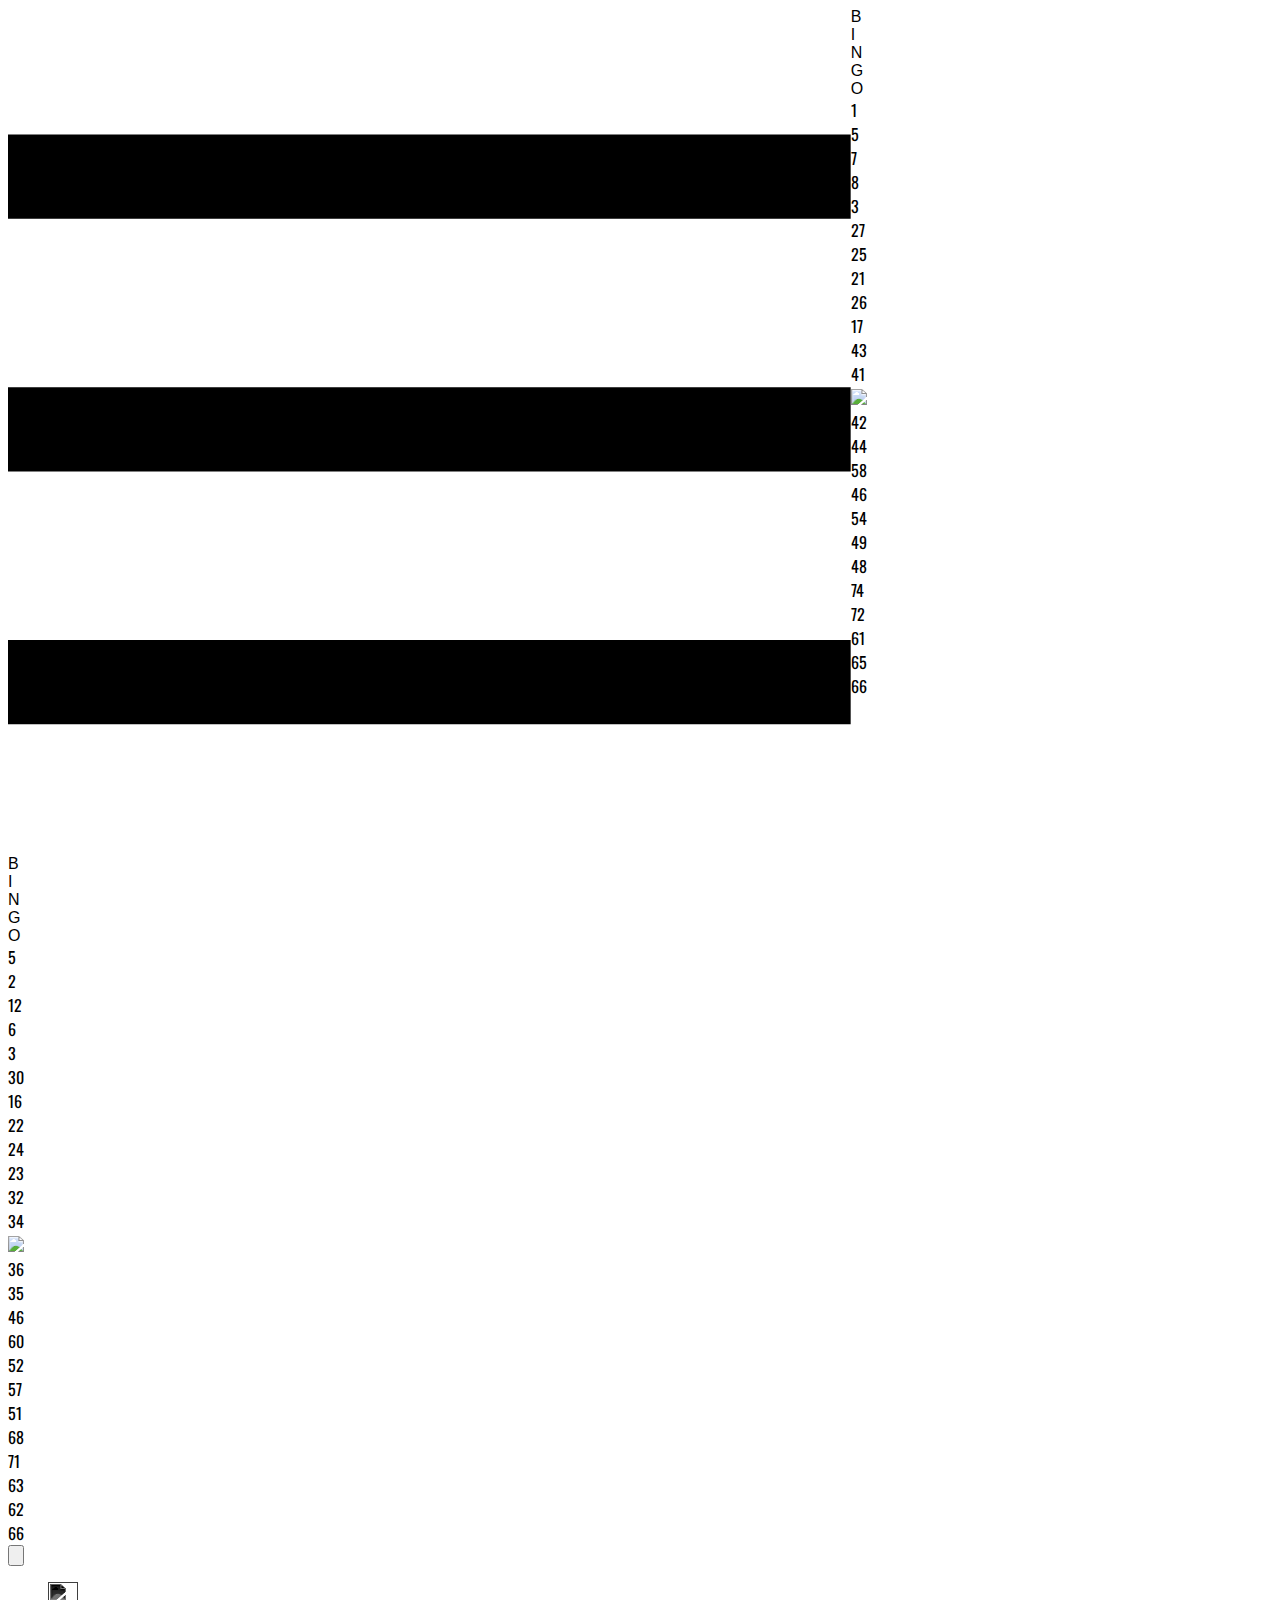
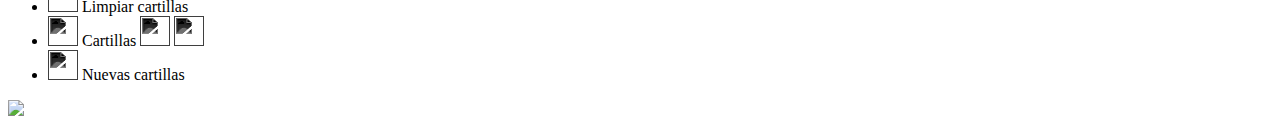
==== commit a2683395: "guardar casillas marcadas en lS" ====
--- a/index.html
+++ b/index.html
@@ -6,7 +6,7 @@
     <meta name="viewport" content="width=device-width, initial-scale=1.0, user-scalable=no">
     <title>Bingo Paz</title>
     <link rel="icon" type="image/png" href="images/favicon.png">
-    <link rel="stylesheet" href="css/estilos.css?v=1.5">
+    <link rel="stylesheet" href="css/estilos.css?v=1.6">
     <script src="https://cdn.tailwindcss.com"></script>
     <!-- Fonts -->
     <link href="https://fonts.cdnfonts.com/css/bingo-dilan" rel="stylesheet">
@@ -178,8 +178,8 @@
     	<img src="images/slide.png" alt="">
     </div>
 
-    <script src="js/confetti.js?v=1.5"></script>
-    <script src="js/script.js?v=1.5"></script>
+    <script src="js/confetti.js?v=1.6"></script>
+    <script src="js/script.js?v=1.6"></script>
     <script src="//cdn.jsdelivr.net/npm/sweetalert2@11"></script>
 </body>
 
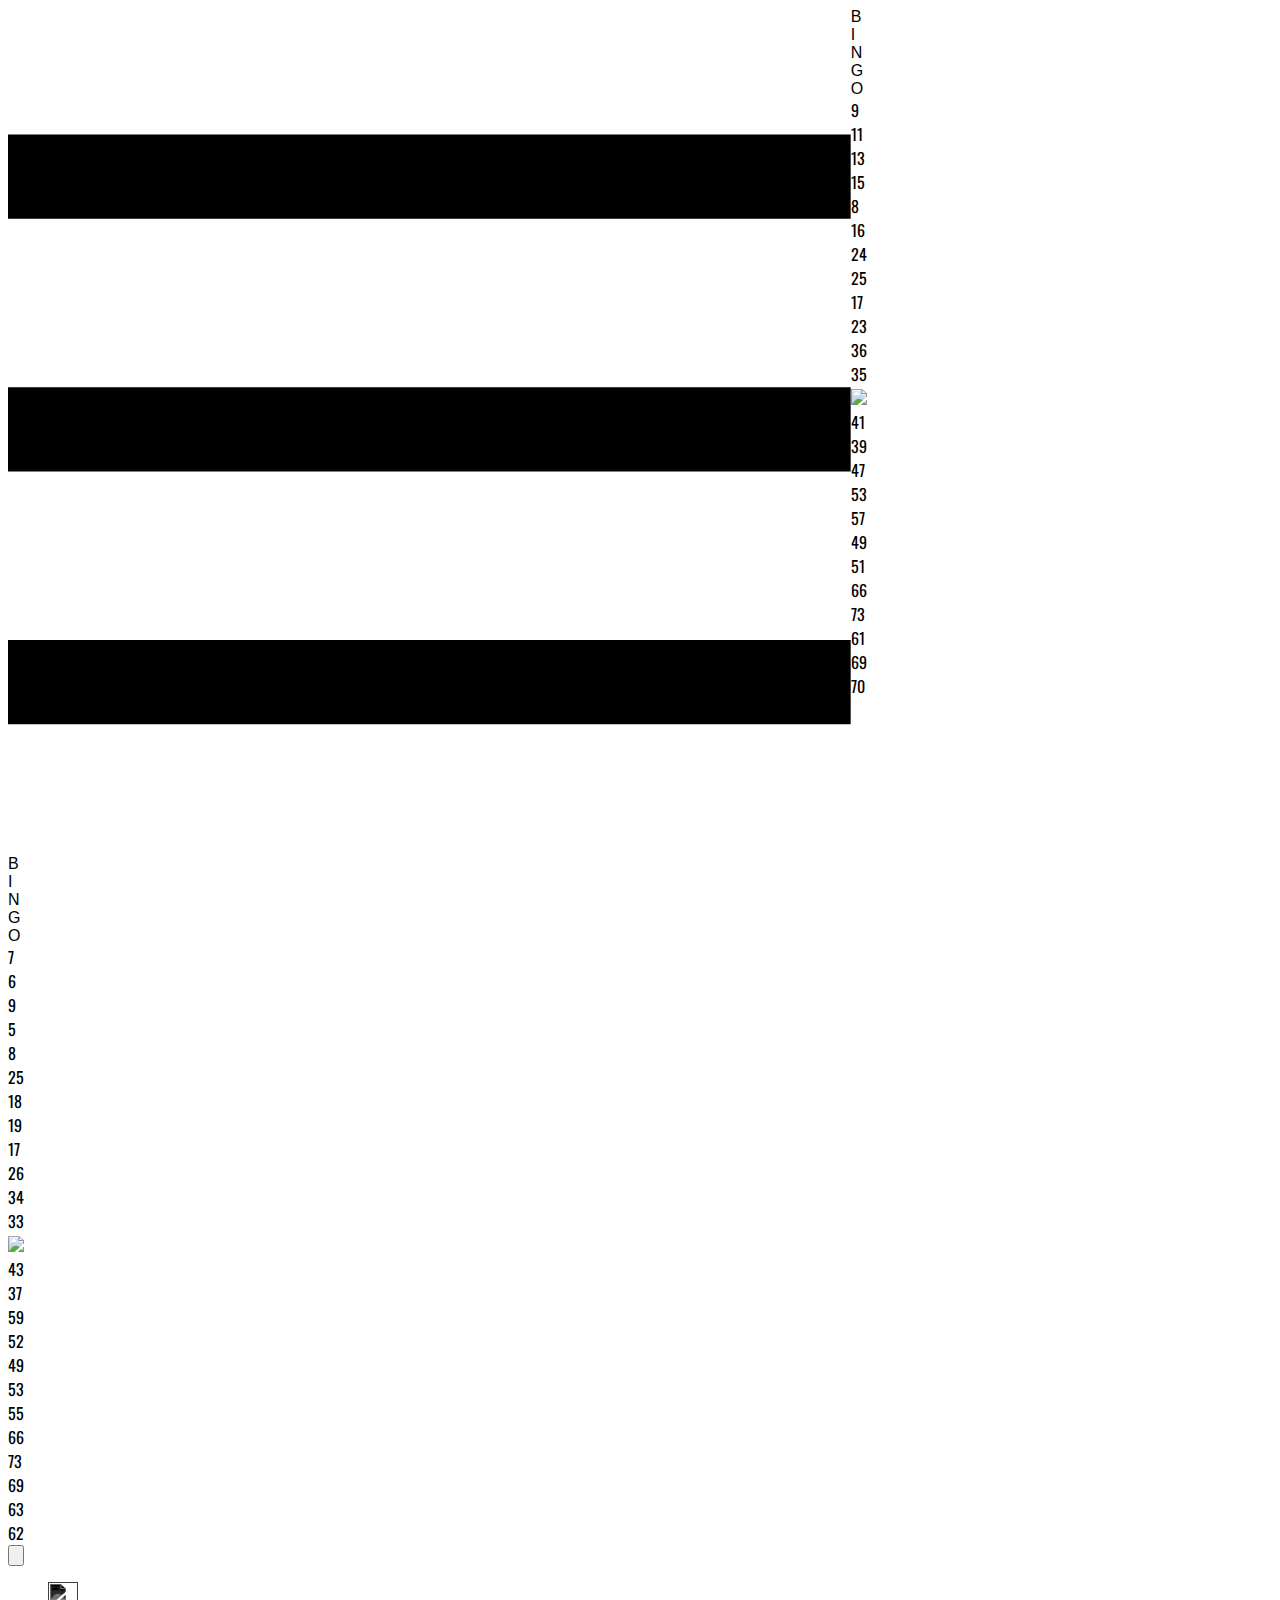
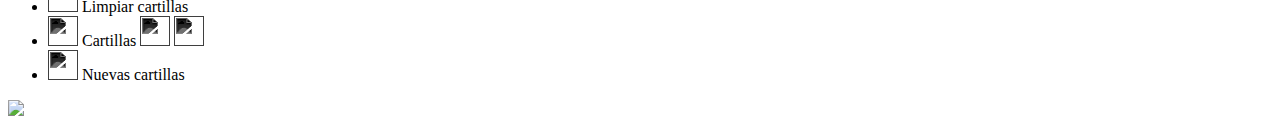
==== commit 880897d6: "v=1.6" ====
--- a/index.html
+++ b/index.html
@@ -6,7 +6,7 @@
     <meta name="viewport" content="width=device-width, initial-scale=1.0, user-scalable=no">
     <title>Bingo Paz</title>
     <link rel="icon" type="image/png" href="images/favicon.png">
-    <link rel="stylesheet" href="css/estilos.css?v=1.6">
+    <link rel="stylesheet" href="css/estilos.css?v=1.7">
     <script src="https://cdn.tailwindcss.com"></script>
     <!-- Fonts -->
     <link href="https://fonts.cdnfonts.com/css/bingo-dilan" rel="stylesheet">
@@ -178,8 +178,8 @@
     	<img src="images/slide.png" alt="">
     </div>
 
-    <script src="js/confetti.js?v=1.6"></script>
-    <script src="js/script.js?v=1.6"></script>
+    <script src="js/confetti.js?v=1.7"></script>
+    <script src="js/script.js?v=1.7"></script>
     <script src="//cdn.jsdelivr.net/npm/sweetalert2@11"></script>
 </body>
 
